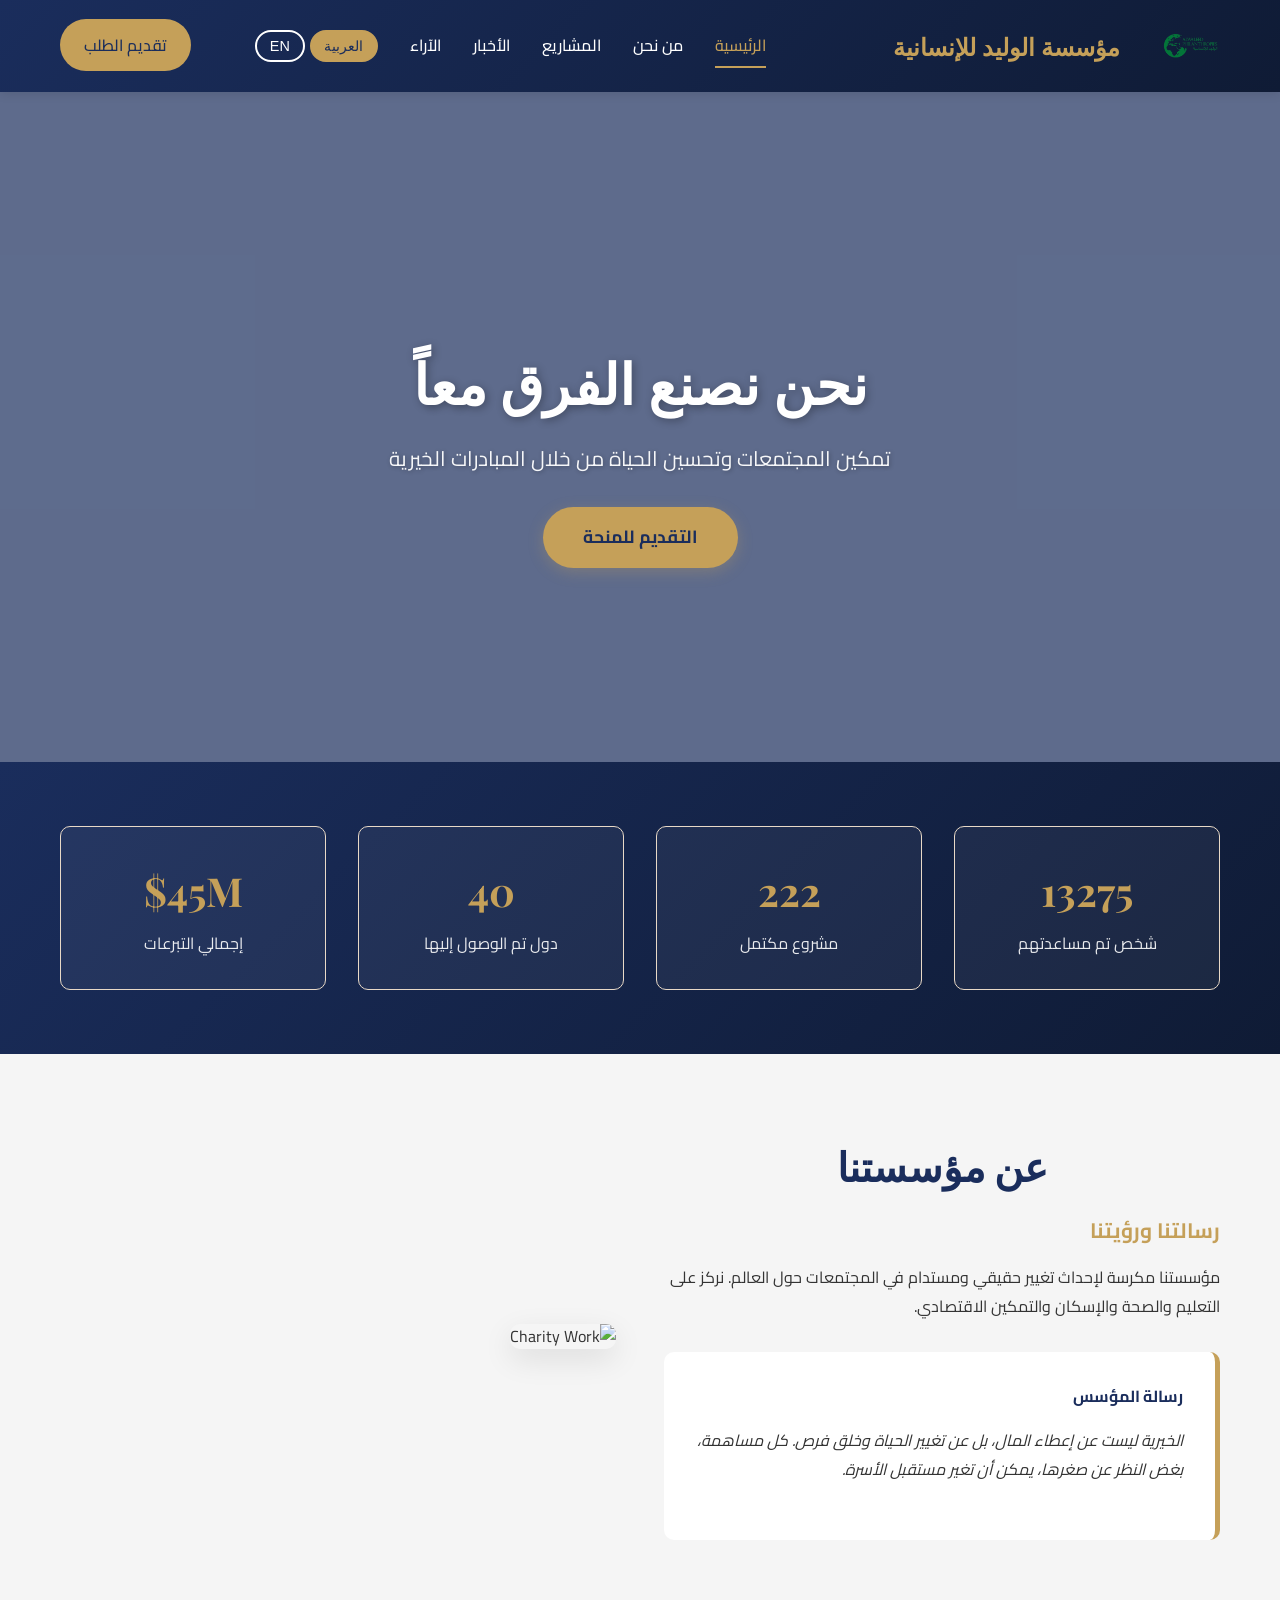
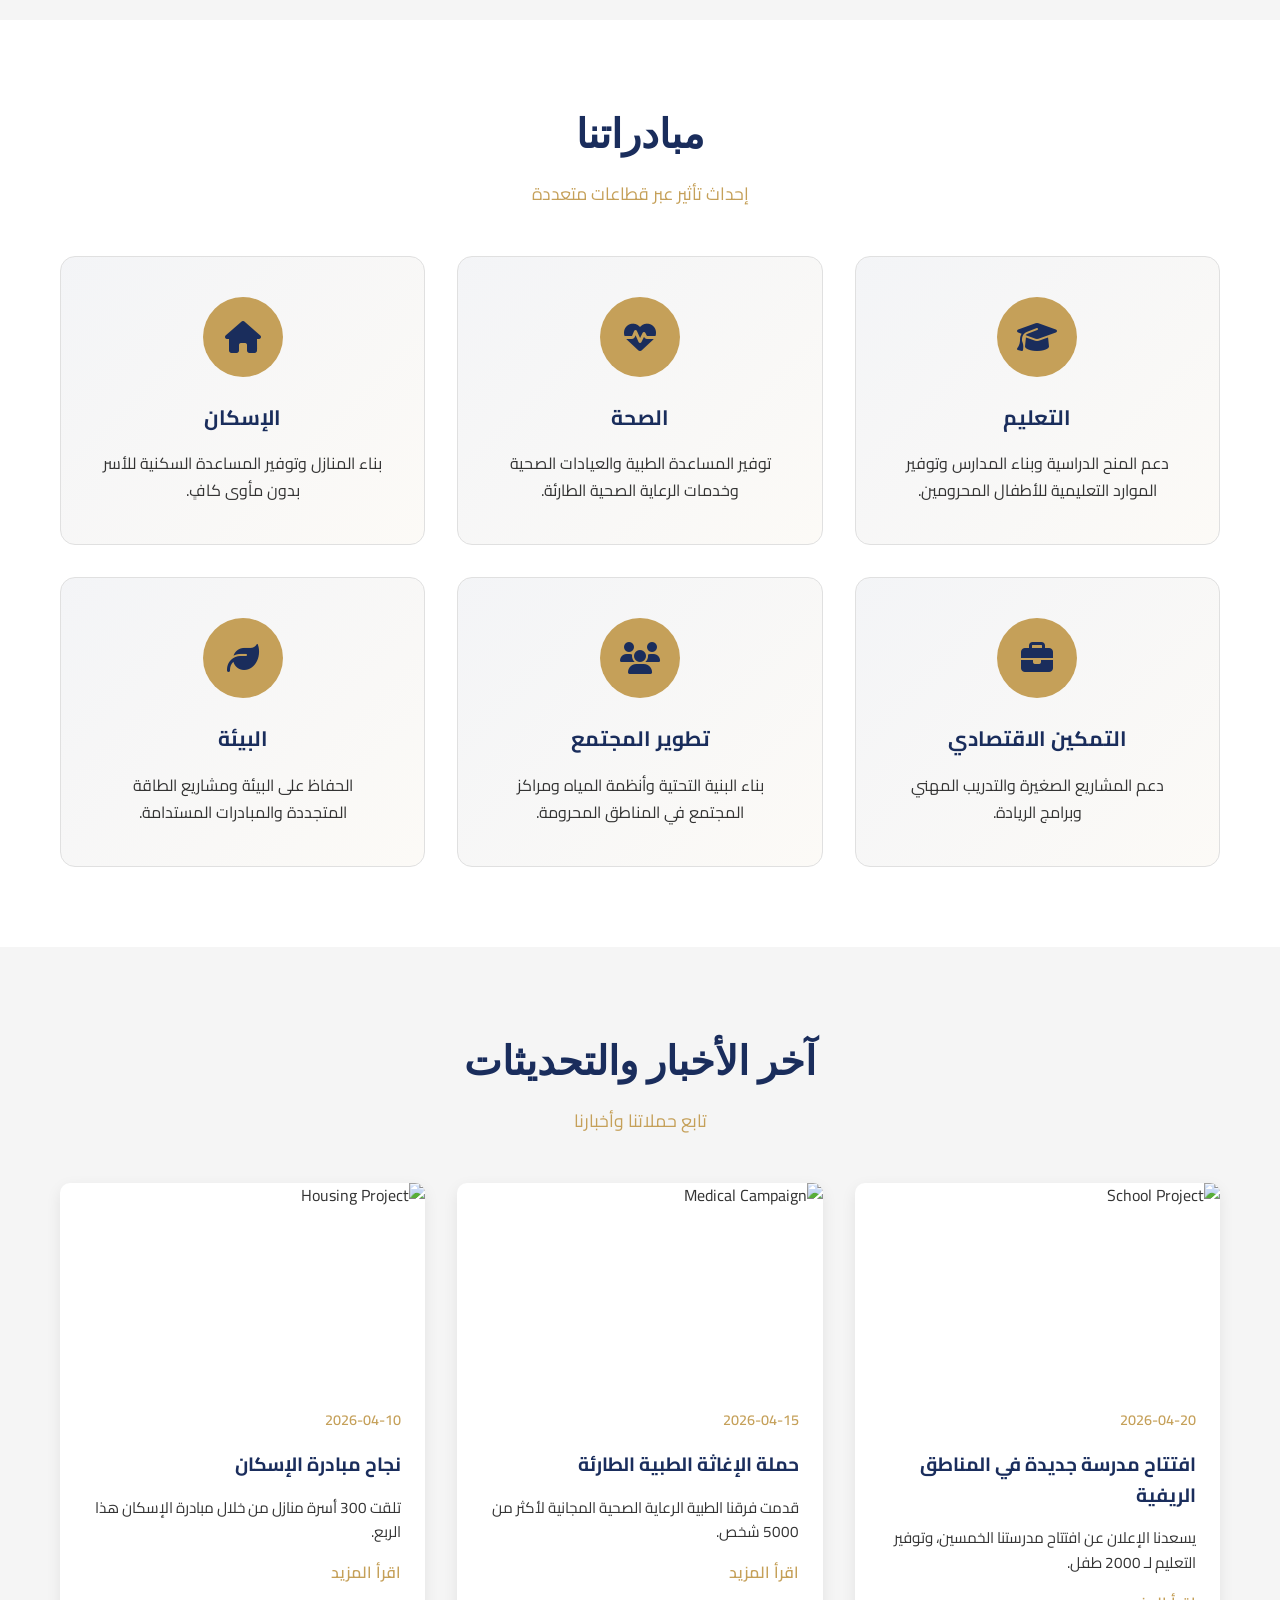
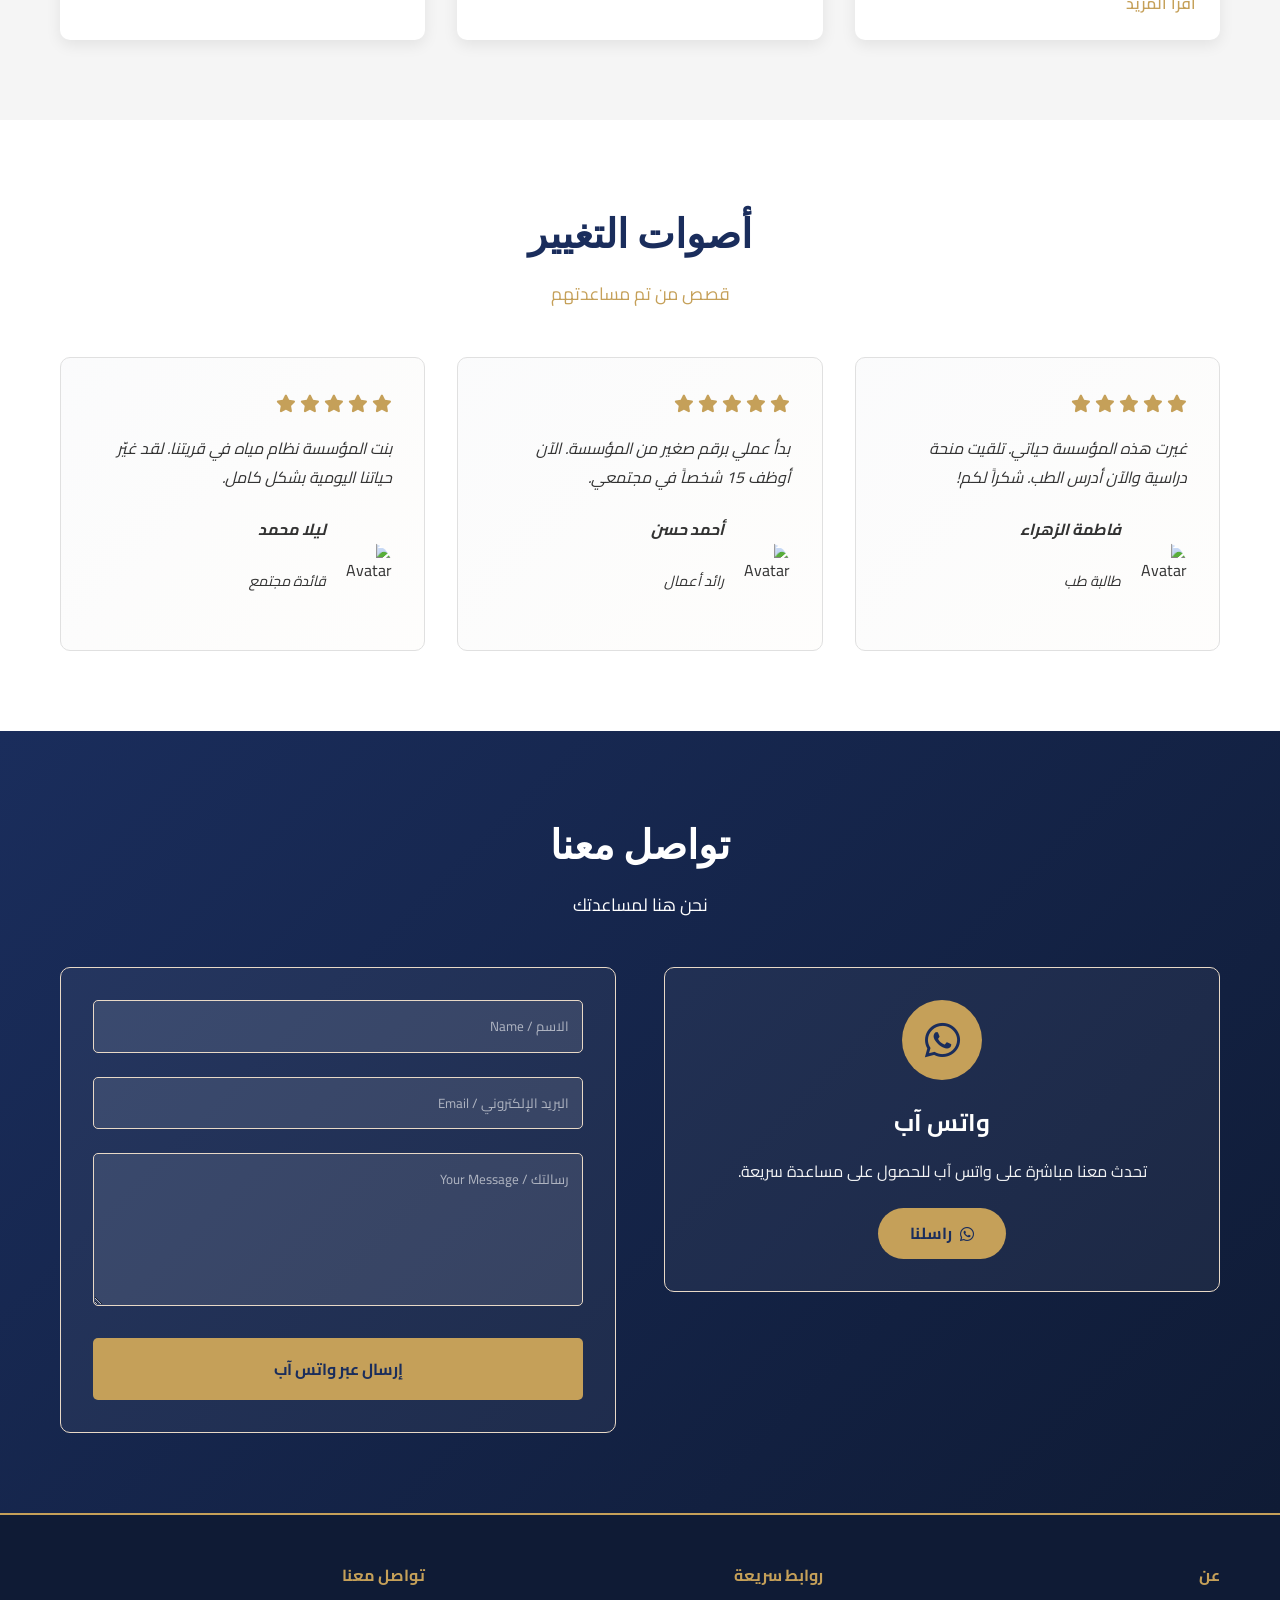
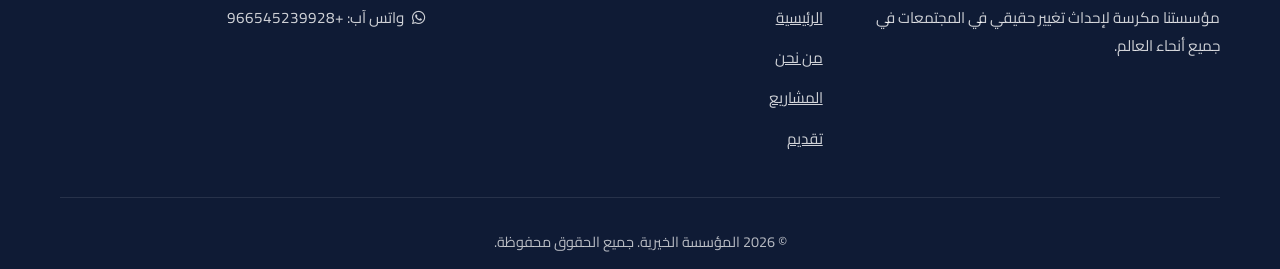
==== index.html @ b5bfb2bb "Update video source path in index.html" ====
<!DOCTYPE html>
<html lang="ar" dir="rtl">
<head>
    <meta charset="UTF-8">
    <meta name="viewport" content="width=device-width, initial-scale=1.0">
    <title>مؤسسة الخيرية - Philanthropic Foundation</title>
    
    <!-- Fonts -->
    <link href="https://fonts.googleapis.com/css2?family=Cairo:wght@300;400;600;700&family=Playfair+Display:wght@700&display=swap" rel="stylesheet">
    
    <!-- Font Awesome -->
    <link rel="stylesheet" href="https://cdnjs.cloudflare.com/ajax/libs/font-awesome/6.4.0/css/all.min.css">
    
    <!-- Main Styles -->
    <link rel="stylesheet" href="styles/main.css">
</head>
<body>
    <!-- Navigation Bar -->
    <nav class="navbar">
        <div class="container">
            <div class="navbar-content">
                <div class="logo">
                    <img src="logo.png" class="logo-img">
                    <span class="logo-text">مؤسسة الوليد للإنسانية</span>
                </div>
                
                <button class="hamburger" id="hamburger">
                    <span></span>
                    <span></span>
                    <span></span>
                </button>
                
                <ul class="nav-menu" id="navMenu">
                    <li><a href="#home" class="nav-link active" data-en="Home" data-ar="الرئيسية">الرئيسية</a></li>
                    <li><a href="#about" class="nav-link" data-en="About" data-ar="من نحن">من نحن</a></li>
                    <li><a href="#services" class="nav-link" data-en="Projects" data-ar="المشاريع">المشاريع</a></li>
                    <li><a href="#blog" class="nav-link" data-en="News" data-ar="الأخبار">الأخبار</a></li>
                    <li><a href="#testimonials" class="nav-link" data-en="Testimonials" data-ar="الآراء">الآراء</a></li>
                    <li class="lang-item"><a>
    <div class="language-switcher">
        <button class="lang-btn active" data-lang="ar">العربية</button>
        <button class="lang-btn" data-lang="en">EN</button>
    </div>
                    </a></li>
                    <li><a href="portal.html" class="nav-link portal-btn" data-en="Apply Now" data-ar="تقديم الطلب">تقديم الطلب</a></li>
                </ul>
                
            </div>
        </div>
    </nav>

    <!-- Hero Section -->
    <section class="hero" id="home">
        <div class="hero-video">
    <video autoplay muted loop playsinline>
        <source src="./video/rimbnt_alwalid.mp4" type="video/mp4">
    </video>
        </div>
        <div class="hero-overlay"></div>
        <div class="hero-content">
            <h1 class="hero-title" data-en="Making a Difference Together" data-ar="نحن نصنع الفرق معاً">نحن نصنع الفرق معاً</h1>
            <p class="hero-subtitle" data-en="Empowering communities and transforming lives through charitable initiatives" data-ar="تمكين المجتمعات وتحسين الحياة من خلال المبادرات الخيرية">تمكين المجتمعات وتحسين الحياة من خلال المبادرات الخيرية</p>
            <a href="portal.html" class="cta-button" data-en="Apply for Grant" data-ar="التقديم للمنحة">التقديم للمنحة</a>
        </div>
    </section>

    <!-- Statistics Section -->
    <section class="statistics">
        <div class="container">
            <div class="stats-grid">
                <div class="stat-card">
                    <div class="stat-number" data-target="15000">0</div>
                    <p class="stat-label" data-en="People Helped" data-ar="شخص تم مساعدتهم">شخص تم مساعدتهم</p>
                </div>
                <div class="stat-card">
                    <div class="stat-number" data-target="250">0</div>
                    <p class="stat-label" data-en="Projects Completed" data-ar="مشروع مكتمل">مشروع مكتمل</p>
                </div>
                <div class="stat-card">
                    <div class="stat-number" data-target="45">0</div>
                    <p class="stat-label" data-en="Countries Reached" data-ar="دول تم الوصول إليها">دول تم الوصول إليها</p>
                </div>
                <div class="stat-card">
                    <div class="stat-number">$<span data-target="50">0</span>M</div>
                    <p class="stat-label" data-en="Total Donations" data-ar="إجمالي التبرعات">إجمالي التبرعات</p>
                </div>
            </div>
        </div>
    </section>

    <!-- About Section -->
    <section class="about" id="about">
        <div class="container">
            <div class="about-content">
                <div class="about-text">
                    <h2 data-en="About Our Foundation" data-ar="عن مؤسستنا">عن مؤسستنا</h2>
                    <h3 class="about-subtitle" data-en="Our Mission & Vision" data-ar="رسالتنا ورؤيتنا">رسالتنا ورؤيتنا</h3>
                    <p data-en="Our foundation is dedicated to creating meaningful and sustainable change in communities around the world. We focus on education, healthcare, housing, and economic empowerment." data-ar="مؤسستنا مكرسة لإحداث تغيير حقيقي ومستدام في المجتمعات حول العالم. نركز على التعليم والصحة والإسكان والتمكين الاقتصادي.">مؤسستنا مكرسة لإحداث تغيير حقيقي ومستدام في المجتمعات حول العالم. نركز على التعليم والصحة والإسكان والتمكين الاقتصادي.</p>
                    
                    <div class="founder-message">
                        <h4 data-en="Founder's Message" data-ar="رسالة المؤسس">رسالة المؤسس</h4>
                        <p data-en="'Philanthropy is not about giving money, it's about changing lives and creating opportunities. Every contribution, no matter how small, can transform a family's future.'" data-ar="'الخيرية ليست عن إعطاء المال، بل عن تغيير الحياة وخلق فرص. كل مساهمة، بغض النظر عن صغرها، يمكن أن تغير مستقبل الأسرة.'">الخيرية ليست عن إعطاء المال، بل عن تغيير الحياة وخلق فرص. كل مساهمة، بغض النظر عن صغرها، يمكن أن تغير مستقبل الأسرة.</p>
                    </div>
                </div>
                <div class="about-image">
                    <img src="https://images.unsplash.com/photo-1559027615-cd4628902d4a?w=600&h=500&fit=crop" alt="Charity Work">
                </div>
            </div>
        </div>
    </section>

    <!-- Services & Projects Section -->
    <section class="services" id="services">
        <div class="container">
            <h2 data-en="Our Initiatives" data-ar="مبادراتنا">مبادراتنا</h2>
            <p class="section-subtitle" data-en="Making an Impact Across Multiple Sectors" data-ar="إحداث تأثير عبر قطاعات متعددة">إحداث تأثير عبر قطاعات متعددة</p>
            
            <div class="services-grid">
                <div class="service-card">
                    <div class="service-icon">
                        <i class="fas fa-graduation-cap"></i>
                    </div>
                    <h3 data-en="Education" data-ar="التعليم">التعليم</h3>
                    <p data-en="Supporting scholarships, building schools, and providing educational resources to underprivileged children." data-ar="دعم المنح الدراسية وبناء المدارس وتوفير الموارد التعليمية للأطفال المحرومين.">دعم المنح الدراسية وبناء المدارس وتوفير الموارد التعليمية للأطفال المحرومين.</p>
                </div>
                
                <div class="service-card">
                    <div class="service-icon">
                        <i class="fas fa-heartbeat"></i>
                    </div>
                    <h3 data-en="Healthcare" data-ar="الصحة">الصحة</h3>
                    <p data-en="Providing medical assistance, health clinics, and emergency healthcare services to those in need." data-ar="توفير المساعدة الطبية والعيادات الصحية وخدمات الرعاية الصحية الطارئة.">توفير المساعدة الطبية والعيادات الصحية وخدمات الرعاية الصحية الطارئة.</p>
                </div>
                
                <div class="service-card">
                    <div class="service-icon">
                        <i class="fas fa-home"></i>
                    </div>
                    <h3 data-en="Housing" data-ar="الإسكان">الإسكان</h3>
                    <p data-en="Building homes and providing housing assistance to families without adequate shelter." data-ar="بناء المنازل وتوفير المساعدة السكنية للأسر بدون مأوى كافٍ.">بناء المنازل وتوفير المساعدة السكنية للأسر بدون مأوى كافٍ.</p>
                </div>
                
                <div class="service-card">
                    <div class="service-icon">
                        <i class="fas fa-briefcase"></i>
                    </div>
                    <h3 data-en="Economic Empowerment" data-ar="التمكين الاقتصادي">التمكين الاقتصادي</h3>
                    <p data-en="Supporting small businesses, vocational training, and entrepreneurship programs." data-ar="دعم المشاريع الصغيرة والتدريب ال��هني وبرامج الريادة.">دعم المشاريع الصغيرة والتدريب المهني وبرامج الريادة.</p>
                </div>
                
                <div class="service-card">
                    <div class="service-icon">
                        <i class="fas fa-users"></i>
                    </div>
                    <h3 data-en="Community Development" data-ar="تطوير المجتمع">تطوير المجتمع</h3>
                    <p data-en="Building infrastructure, water systems, and community centers in underserved areas." data-ar="بناء البنية التحتية وأنظمة المياه ومراكز المجتمع في المناطق المحرومة.">بناء البنية التحتية وأنظمة المياه ومراكز المجتمع في المناطق المحرومة.</p>
                </div>
                
                <div class="service-card">
                    <div class="service-icon">
                        <i class="fas fa-leaf"></i>
                    </div>
                    <h3 data-en="Environmental" data-ar="البيئة">البيئة</h3>
                    <p data-en="Environmental conservation, renewable energy projects, and sustainability initiatives." data-ar="الحفاظ على البيئة ومشاريع الطاقة المتجددة والمبادرات المستدامة.">الحفاظ على البيئة ومشاريع الطاقة المتجددة والمبادرات المستدامة.</p>
                </div>
            </div>
        </div>
    </section>

    <!-- Blog & News Section -->
    <section class="blog" id="blog">
        <div class="container">
            <h2 data-en="Latest News & Updates" data-ar="آخر الأخبار والتحديثات">آخر الأخبار والتحديثات</h2>
            <p class="section-subtitle" data-en="Stay Updated on Our Campaigns" data-ar="تابع حملاتنا وأخبارنا">تابع حملاتنا وأخبارنا</p>
            
            <div class="blog-grid">
                <article class="blog-card">
                    <div class="blog-image">
                        <img src="https://images.unsplash.com/photo-1488521787991-ed7fe863e8c5?w=500&h=300&fit=crop" alt="School Project">
                    </div>
                    <div class="blog-content">
                        <span class="blog-date">2026-04-20</span>
                        <h3 data-en="New School Opens in Rural Areas" data-ar="افتتاح مدرسة جديدة في المناطق الريفية">افتتاح مدرسة جديدة في المناطق الريفية</h3>
                        <p data-en="We're proud to announce the opening of our 50th school, providing education to 2,000 children." data-ar="يسعدنا الإعلان عن افتتاح مدرستنا الخمسين، وتوفير التعليم لـ 2000 طفل.">يسعدنا الإعلان عن افتتاح مدرستنا الخمسين، وتوفير التعليم لـ 2000 طفل.</p>
                        <a href="#" class="read-more" data-en="Read More" data-ar="اقرأ المزيد">اقرأ المزيد</a>
                    </div>
                </article>
                
                <article class="blog-card">
                    <div class="blog-image">
                        <img src="https://images.unsplash.com/photo-1559027615-cd4628902d4a?w=500&h=300&fit=crop" alt="Medical Campaign">
                    </div>
                    <div class="blog-content">
                        <span class="blog-date">2026-04-15</span>
                        <h3 data-en="Emergency Medical Relief Campaign" data-ar="حملة الإغاثة الطبية الطارئة">حملة الإغاثة الطبية الطارئة</h3>
                        <p data-en="Our medical teams provided free healthcare to over 5,000 individuals in affected regions." data-ar="قدمت فرقنا الطبية الرعاية الصحية المجانية لأكثر من 5000 شخص.">قدمت فرقنا الطبية الرعاية الصحية المجانية لأكثر من 5000 شخص.</p>
                        <a href="#" class="read-more" data-en="Read More" data-ar="اقرأ المزيد">اقرأ المزيد</a>
                    </div>
                </article>
                
                <article class="blog-card">
                    <div class="blog-image">
                        <img src="https://images.unsplash.com/photo-1559027615-cd4628902d4a?w=500&h=300&fit=crop" alt="Housing Project">
                    </div>
                    <div class="blog-content">
                        <span class="blog-date">2026-04-10</span>
                        <h3 data-en="Housing Initiative Success" data-ar="نجاح مبادرة الإسكان">نجاح مبادرة الإسكان</h3>
                        <p data-en="300 families have received homes through our housing initiative this quarter." data-ar="تلقت 300 أسرة منازل من خلال مبادرة الإسكان هذا الربع.">تلقت 300 أسرة منازل من خلال مبادرة الإسكان هذا الربع.</p>
                        <a href="#" class="read-more" data-en="Read More" data-ar="اقرأ المزيد">اقرأ المزيد</a>
                    </div>
                </article>
            </div>
        </div>
    </section>

    <!-- Testimonials Section -->
    <section class="testimonials" id="testimonials">
        <div class="container">
            <h2 data-en="Voices of Change" data-ar="أصوات التغيير">أصوات التغيير</h2>
            <p class="section-subtitle" data-en="Stories from those we've helped" data-ar="قصص من تم مساعدتهم">قصص من تم مساعدتهم</p>
            
            <div class="testimonials-grid">
                <div class="testimonial-card">
                    <div class="testimonial-stars">
                        <i class="fas fa-star"></i>
                        <i class="fas fa-star"></i>
                        <i class="fas fa-star"></i>
                        <i class="fas fa-star"></i>
                        <i class="fas fa-star"></i>
                    </div>
                    <p data-en="This foundation changed my life. I received a scholarship and now I'm studying medicine. Thank you!" data-ar="غيرت هذه المؤسسة حياتي. تلقيت منحة دراسية والآن أدرس الطب. شكراً لكم!">غيرت هذه المؤسسة حياتي. تلقيت منحة دراسية والآن أدرس الطب. شكراً لكم!</p>
                    <div class="testimonial-author">
                        <img src="https://i.pravatar.cc/100?img=1" alt="Avatar">
                        <div>
                            <p class="author-name" data-en="Fatima Al-Zahra" data-ar="فاطمة الزهراء">فاطمة الزهراء</p>
                            <p class="author-role" data-en="Medical Student" data-ar="طالبة طب">طالبة طب</p>
                        </div>
                    </div>
                </div>
                
                <div class="testimonial-card">
                    <div class="testimonial-stars">
                        <i class="fas fa-star"></i>
                        <i class="fas fa-star"></i>
                        <i class="fas fa-star"></i>
                        <i class="fas fa-star"></i>
                        <i class="fas fa-star"></i>
                    </div>
                    <p data-en="My business started with a small loan from the foundation. Now I employ 15 people in my community." data-ar="بدأ عملي برقم صغير من المؤسسة. الآن أوظف 15 شخصاً في مجتمعي.">بدأ عملي برقم صغير من المؤسسة. الآن أوظف 15 شخصاً في مجتمعي.</p>
                    <div class="testimonial-author">
                        <img src="https://i.pravatar.cc/100?img=2" alt="Avatar">
                        <div>
                            <p class="author-name" data-en="Ahmed Hassan" data-ar="أحمد حسن">أحمد حسن</p>
                            <p class="author-role" data-en="Entrepreneur" data-ar="رائد أعمال">رائد أعمال</p>
                        </div>
                    </div>
                </div>
                
                <div class="testimonial-card">
                    <div class="testimonial-stars">
                        <i class="fas fa-star"></i>
                        <i class="fas fa-star"></i>
                        <i class="fas fa-star"></i>
                        <i class="fas fa-star"></i>
                        <i class="fas fa-star"></i>
                    </div>
                    <p data-en="The foundation built a water system in our village. It transformed our daily lives completely." data-ar="بنت المؤسسة نظام مياه في قريتنا. لقد غيّر حياتنا اليومية بشكل كامل.">بنت المؤسسة نظام مياه في قريتنا. لقد غيّر حياتنا اليومية بشكل كامل.</p>
                    <div class="testimonial-author">
                        <img src="https://i.pravatar.cc/100?img=3" alt="Avatar">
                        <div>
                            <p class="author-name" data-en="Leila Mohammed" data-ar="ليلا محمد">ليلا محمد</p>
                            <p class="author-role" data-en="Community Leader" data-ar="قائدة مجتمع">قائدة مجتمع</p>
                        </div>
                    </div>
                </div>
            </div>
        </div>
    </section>

    <!-- Contact Section -->
    <section class="contact" id="contact">
        <div class="container">
            <h2 data-en="Get In Touch" data-ar="تواصل معنا">تواصل معنا</h2>
            <p class="section-subtitle" data-en="We're here to help" data-ar="نحن هنا لمساعدتك">نحن هنا لمساعدتك</p>
            
            <div class="contact-content">
                <div class="contact-info">
                    <div class="contact-method">
                        <div class="contact-icon">
                            <i class="fab fa-whatsapp"></i>
                        </div>
                        <h3 data-en="WhatsApp" data-ar="واتس آب">واتس آب</h3>
                        <p data-en="Chat with us directly on WhatsApp for quick assistance." data-ar="تحدث معنا مباشرة على واتس آب للحصول على مساعدة سريعة.">تحدث معنا مباشرة على واتس آب للحصول على مساعدة سريعة.</p>
                        <a href="https://wa.me/966545239928" target="_blank" class="contact-link">
                            <i class="fab fa-whatsapp"></i> <span data-en="Message Us" data-ar="راسلنا">راسلنا</span>
                        </a>
                    </div>
                </div>
                
                <div class="contact-form">
                    <form id="contactForm">
                        <div class="form-group">
                            <input type="text" placeholder="الاسم / Name" class="form-input" required>
                        </div>
                        <div class="form-group">
                            <input type="email" placeholder="البريد الإلكتروني / Email" class="form-input" required>
                        </div>
                        <div class="form-group">
                            <textarea placeholder="رسالتك / Your Message" class="form-input" rows="5" required></textarea>
                        </div>
                        <button type="submit" class="submit-btn" data-en="Send via WhatsApp" data-ar="إرسال عبر واتس آب">إرسال عبر واتس آب</button>
                    </form>
                </div>
            </div>
        </div>
    </section>

    <!-- Footer -->
    <footer class="footer">
        <div class="container">
            <div class="footer-content">
                <div class="footer-section">
                    <h4 data-en="About" data-ar="عن">عن</h4>
                    <p data-en="Our foundation is dedicated to creating meaningful change in communities worldwide through education, healthcare, and economic empowerment." data-ar="مؤسستنا مكرسة لإحداث تغيير حقيقي في المجتمعات في جميع أنحاء العالم.">مؤسستنا مكرسة لإحداث تغيير حقيقي في المجتمعات في جميع أنحاء العالم.</p>
                </div>
                <div class="footer-section">
                    <h4 data-en="Quick Links" data-ar="روابط سريعة">روابط سريعة</h4>
                    <ul>
                        <li><a href="#home" data-en="Home" data-ar="الرئيسية">الرئيسية</a></li>
                        <li><a href="#about" data-en="About" data-ar="من نحن">من نحن</a></li>
                        <li><a href="#services" data-en="Projects" data-ar="المشاريع">المشاريع</a></li>
                        <li><a href="portal.html" data-en="Apply" data-ar="تقديم">تقديم</a></li>
                    </ul>
                </div>
                <div class="footer-section">
                    <h4 data-en="Contact Us" data-ar="تواصل معنا">تواصل معنا</h4>
                    <a href="https://wa.me/966545239928" target="_blank" class="footer-link">
                        <i class="fab fa-whatsapp"></i> <span data-en="WhatsApp: +966545239928" data-ar="واتس آب: +966545239928">واتس آب: +966545239928</span>
                    </a>
                </div>
            </div>
            <div class="footer-bottom">
                <p data-en="© 2026 Philanthropic Foundation. All rights reserved." data-ar="© 2026 المؤسسة الخيرية. جميع الحقوق محفوظة.">© 2026 المؤسسة الخيرية. جميع الحقوق محفوظة.</p>
            </div>
        </div>
    </footer>

    <!-- Scripts -->
    <script src="js/main.js"></script>
</body>
</html>
---- styles/main.css ----
/* ================================
   MAIN WEBSITE STYLES
   ================================ */

:root {
    --primary-navy: #1a2d5c;
    --secondary-navy: #0f1b35;
    --accent-gold: #C5A059;
    --light-gold: #e8d9c7;
    --white: #ffffff;
    --light-gray: #f5f5f5;
    --dark-gray: #333333;
    --border-color: #e0e0e0;
    --success-color: #4caf50;
    --error-color: #f44336;
}

* {
    margin: 0;
    padding: 0;
    box-sizing: border-box;
}

html {
    scroll-behavior: smooth;
}

body {
    font-family: 'Cairo', sans-serif;
    color: var(--dark-gray);
    background-color: var(--white);
    line-height: 1.6;
}

.container {
    max-width: 1200px;
    margin: 0 auto;
    padding: 0 20px;
}

/* ================================
   NAVIGATION BAR
   ================================ */

.navbar {
    background: linear-gradient(135deg, var(--primary-navy) 0%, var(--secondary-navy) 100%);
    padding: 1rem 0;
    position: sticky;
    top: 0;
    z-index: 1000;
    box-shadow: 0 2px 10px rgba(0, 0, 0, 0.1);
}

.navbar-content {
    display: flex;
    justify-content: space-between;
    align-items: center;
}

.logo {
    display: flex;
    align-items: center;
    gap: 40px;
    color: var(--accent-gold);
    font-size: 1.8rem;
    font-weight: bold;
    text-decoration: none;
}

.logo-img {
    width: 60px !important;
    height: 60px !important;
    object-fit: contain;
} 

.logo i {
    font-size: 2rem;
}

.logo-text {
    font-family: 'Playfair Display', serif;
    font-size: 1.5rem;
}

.nav-menu {
    display: flex;
    list-style: none;
    gap: 2rem;
    align-items: center;
}

.nav-link {
    color: var(--white);
    text-decoration: none;
    font-weight: 500;
    transition: color 0.3s ease;
    position: relative;
    padding: 0.5rem 0;
}

.nav-link:hover,
.nav-link.active {
    color: var(--accent-gold);
}

.nav-link::after {
    content: '';
    position: absolute;
    bottom: 0;
    right: 0;
    width: 0;
    height: 2px;
    background-color: var(--accent-gold);
    transition: width 0.3s ease;
}

.nav-link:hover::after,
.nav-link.active::after {
    width: 100%;
}

.portal-btn {
    background-color: var(--accent-gold);
    color: var(--primary-navy) !important;
    padding: 0.7rem 1.5rem;
    border-radius: 50px;
    font-weight: 500;
}

.portal-btn::after {
    display: none;
}

.language-switcher {
    display: flex;
    gap: 5px;
    margin-left: 2rem;
}

.lang-btn {
    background: transparent;
    border: 2px solid var(--white);
    color: var(--white);
    padding: 0.4rem 0.8rem;
    border-radius: 20px;
    cursor: pointer;
    font-size: 0.9rem;
    font-weight: 400;
    transition: all 0.3s ease;
}

.lang-btn.active {
    background-color: var(--accent-gold);
    border-color: var(--accent-gold);
    color: var(--primary-navy);
}

.hamburger {
    display: none;
    flex-direction: column;
    cursor: pointer;
    background: none;
    border: none;
    gap: 5px;
}

.hamburger span {
    width: 25px;
    height: 3px;
    background-color: var(--white);
    transition: all 0.3s ease;
}

/* ================================
   HERO SECTION
   ================================ */

.hero {
    position: relative;
    height: 80vh;
    display: flex;
    align-items: center;
    justify-content: center;
    color: var(--white);
    text-align: center;
    overflow: hidden;
}

.hero-video {
    position: absolute;
    top: 0;
    left: 0;
    width: 100%;
    height: 100%;
    z-index: 1;
}

.hero-video video {
    width: 100%;
    height: 100%;
    object-fit: cover;
} 

.hero-overlay {
    position: absolute;
    top: 0;
    left: 0;
    width: 100%;
    height: 100%;
    background: rgba(26, 45, 92, 0.7);
    z-index: 2;
}

.hero-content {
    position: relative;
    z-index: 3;
    max-width: 700px;
    animation: fadeInUp 1s ease-out;
}

.hero-title {
    font-family: 'Playfair Display', serif;
    font-size: 3.5rem;
    margin-bottom: 1rem;
    font-weight: 700;
    text-shadow: 2px 2px 8px rgba(0, 0, 0, 0.3);
}

.hero-subtitle {
    font-size: 1.3rem;
    margin-bottom: 2rem;
    opacity: 0.95;
    text-shadow: 1px 1px 4px rgba(0, 0, 0, 0.3);
}

.cta-button {
    display: inline-block;
    background-color: var(--accent-gold);
    color: var(--primary-navy);
    padding: 1rem 2.5rem;
    border-radius: 50px;
    text-decoration: none;
    font-weight: 700;
    font-size: 1.1rem;
    transition: all 0.3s ease;
    box-shadow: 0 4px 15px rgba(197, 160, 89, 0.3);
}

.cta-button:hover {
    background-color: var(--light-gold);
    transform: translateY(-3px);
    box-shadow: 0 6px 20px rgba(197, 160, 89, 0.4);
}

/* ================================
   STATISTICS SECTION
   ================================ */

.statistics {
    background: linear-gradient(135deg, var(--primary-navy) 0%, var(--secondary-navy) 100%);
    color: var(--white);
    padding: 4rem 0;
    margin-top: -50px;
    position: relative;
    z-index: 4;
}

.stats-grid {
    display: grid;
    grid-template-columns: repeat(auto-fit, minmax(200px, 1fr));
    gap: 2rem;
}

.stat-card {
    text-align: center;
    padding: 2rem;
    background: rgba(255, 255, 255, 0.05);
    border-radius: 10px;
    border: 1px solid var(--light-gold);
    transition: all 0.3s ease;
}

.stat-card:hover {
    background: rgba(197, 160, 89, 0.1);
    transform: translateY(-5px);
}

.stat-number {
    font-family: 'Playfair Display', serif;
    font-size: 2.5rem;
    font-weight: 700;
    color: var(--accent-gold);
    margin-bottom: 0.5rem;
}

.stat-label {
    font-size: 1rem;
    opacity: 0.9;
}

/* ================================
   SECTIONS
   ================================ */

section {
    padding: 5rem 0;
}

h2 {
    font-family: 'Playfair Display', serif;
    font-size: 2.5rem;
    text-align: center;
    margin-bottom: 1rem;
    color: var(--primary-navy);
}

.section-subtitle {
    text-align: center;
    color: var(--accent-gold);
    font-size: 1.1rem;
    margin-bottom: 3rem;
}

/* ================================
   ABOUT SECTION
   ================================ */

.about {
    background-color: var(--light-gray);
}

.about-content {
    display: grid;
    grid-template-columns: 1fr 1fr;
    gap: 3rem;
    align-items: center;
}

.about-text h3 {
    color: var(--accent-gold);
    font-size: 1.3rem;
    margin-bottom: 1rem;
}

.about-text p {
    margin-bottom: 1.5rem;
    line-height: 1.8;
    color: var(--dark-gray);
}

.founder-message {
    background: var(--white);
    padding: 2rem;
    border-radius: 10px;
    border-right: 5px solid var(--accent-gold);
    margin-top: 2rem;
}

.founder-message h4 {
    color: var(--primary-navy);
    margin-bottom: 1rem;
    font-weight: 700;
}

.founder-message p {
    font-style: italic;
    color: var(--dark-gray);
}

.about-image img {
    width: 100%;
    border-radius: 10px;
    box-shadow: 0 10px 30px rgba(0, 0, 0, 0.1);
}

/* ================================
   SERVICES SECTION
   ================================ */

.services {
    background-color: var(--white);
}

.services-grid {
    display: grid;
    grid-template-columns: repeat(auto-fit, minmax(280px, 1fr));
    gap: 2rem;
}

.service-card {
    background: linear-gradient(135deg, rgba(26, 45, 92, 0.05) 0%, rgba(197, 160, 89, 0.05) 100%);
    padding: 2.5rem;
    border-radius: 15px;
    text-align: center;
    transition: all 0.3s ease;
    border: 1px solid var(--border-color);
}

.service-card:hover {
    background: linear-gradient(135deg, rgba(26, 45, 92, 0.15) 0%, rgba(197, 160, 89, 0.15) 100%);
    transform: translateY(-10px);
    box-shadow: 0 15px 40px rgba(0, 0, 0, 0.1);
}

.service-icon {
    width: 80px;
    height: 80px;
    background-color: var(--accent-gold);
    border-radius: 50%;
    display: flex;
    align-items: center;
    justify-content: center;
    margin: 0 auto 1.5rem;
    font-size: 2rem;
    color: var(--primary-navy);
}

.service-card h3 {
    color: var(--primary-navy);
    font-size: 1.3rem;
    margin-bottom: 1rem;
    font-weight: 700;
}

.service-card p {
    color: var(--dark-gray);
    line-height: 1.7;
}

/* ================================
   BLOG SECTION
   ================================ */

.blog {
    background-color: var(--light-gray);
}

.blog-grid {
    display: grid;
    grid-template-columns: repeat(auto-fit, minmax(300px, 1fr));
    gap: 2rem;
}

.blog-card {
    background: var(--white);
    border-radius: 10px;
    overflow: hidden;
    box-shadow: 0 5px 15px rgba(0, 0, 0, 0.08);
    transition: all 0.3s ease;
}

.blog-card:hover {
    transform: translateY(-8px);
    box-shadow: 0 12px 30px rgba(0, 0, 0, 0.15);
}

.blog-image {
    width: 100%;
    height: 200px;
    overflow: hidden;
}

.blog-image img {
    width: 100%;
    height: 100%;
    object-fit: cover;
    transition: transform 0.3s ease;
}

.blog-card:hover .blog-image img {
    transform: scale(1.1);
}

.blog-content {
    padding: 1.5rem;
}

.blog-date {
    color: var(--accent-gold);
    font-size: 0.9rem;
    font-weight: 600;
}

.blog-card h3 {
    color: var(--primary-navy);
    font-size: 1.2rem;
    margin: 1rem 0;
    font-weight: 700;
}

.blog-card p {
    color: var(--dark-gray);
    font-size: 0.95rem;
    margin-bottom: 1rem;
    line-height: 1.6;
}

.read-more {
    color: var(--accent-gold);
    text-decoration: none;
    font-weight: 600;
    transition: color 0.3s ease;
    display: inline-flex;
    align-items: center;
    gap: 0.5rem;
}

.read-more:hover {
    color: var(--primary-navy);
}

/* ================================
   TESTIMONIALS SECTION
   ================================ */

.testimonials {
    background-color: var(--white);
}

.testimonials-grid {
    display: grid;
    grid-template-columns: repeat(auto-fit, minmax(300px, 1fr));
    gap: 2rem;
}

.testimonial-card {
    background: linear-gradient(135deg, rgba(26, 45, 92, 0.02) 0%, rgba(197, 160, 89, 0.02) 100%);
    padding: 2rem;
    border-radius: 10px;
    border: 1px solid var(--border-color);
    transition: all 0.3s ease;
}

.testimonial-card:hover {
    border-color: var(--accent-gold);
    box-shadow: 0 10px 30px rgba(197, 160, 89, 0.1);
    transform: translateY(-5px);
}

.testimonial-stars {
    color: var(--accent-gold);
    margin-bottom: 1rem;
    font-size: 1.1rem;
}

.testimonial-card p {
    color: var(--dark-gray);
    margin-bottom: 1.5rem;
    line-height: 1.8;
    font-style: italic;
}

.testimonial-author {
    display: flex;
    align-items: center;
    gap: 1rem;
}

.testimonial-author img {
    width: 50px;
    height: 50px;
    border-radius: 50%;
    object-fit: cover;
}

.author-name {
    color: var(--primary-navy);
    font-weight: 700;
    margin-bottom: 0.2rem;
}

.author-role {
    color: var(--accent-gold);
    font-size: 0.9rem;
}

/* ================================
   CONTACT SECTION
   ================================ */

.contact {
    background: linear-gradient(135deg, var(--primary-navy) 0%, var(--secondary-navy) 100%);
    color: var(--white);
}

.contact h2,
.contact .section-subtitle {
    color: var(--white);
}

.contact-content {
    display: grid;
    grid-template-columns: 1fr 1fr;
    gap: 3rem;
    margin-top: 2rem;
}

.contact-method {
    background: rgba(255, 255, 255, 0.05);
    padding: 2rem;
    border-radius: 10px;
    border: 1px solid var(--light-gold);
    text-align: center;
}

.contact-icon {
    width: 80px;
    height: 80px;
    background-color: var(--accent-gold);
    border-radius: 50%;
    display: flex;
    align-items: center;
    justify-content: center;
    margin: 0 auto 1.5rem;
    font-size: 2.5rem;
    color: var(--primary-navy);
}

.contact-method h3 {
    font-size: 1.5rem;
    margin-bottom: 1rem;
}

.contact-method p {
    opacity: 0.95;
    margin-bottom: 1.5rem;
}

.contact-link {
    display: inline-block;
    background-color: var(--accent-gold);
    color: var(--primary-navy);
    padding: 0.8rem 2rem;
    border-radius: 50px;
    text-decoration: none;
    font-weight: 700;
    transition: all 0.3s ease;
    display: inline-flex;
    align-items: center;
    gap: 0.5rem;
}

.contact-link:hover {
    background-color: var(--light-gold);
    transform: translateY(-3px);
}

.contact-form {
    background: rgba(255, 255, 255, 0.05);
    padding: 2rem;
    border-radius: 10px;
    border: 1px solid var(--light-gold);
}

.form-group {
    margin-bottom: 1.5rem;
}

.form-input {
    width: 100%;
    padding: 0.8rem;
    border: 1px solid var(--light-gold);
    border-radius: 5px;
    background: rgba(255, 255, 255, 0.1);
    color: var(--white);
    font-family: 'Cairo', sans-serif;
    transition: all 0.3s ease;
}

.form-input::placeholder {
    color: rgba(255, 255, 255, 0.6);
}

.form-input:focus {
    outline: none;
    border-color: var(--accent-gold);
    background: rgba(255, 255, 255, 0.15);
}

.submit-btn {
    width: 100%;
    padding: 1rem;
    background-color: var(--accent-gold);
    color: var(--primary-navy);
    border: none;
    border-radius: 5px;
    font-weight: 700;
    font-size: 1rem;
    cursor: pointer;
    transition: all 0.3s ease;
    font-family: 'Cairo', sans-serif;
}

.submit-btn:hover {
    background-color: var(--light-gold);
    transform: translateY(-2px);
    box-shadow: 0 5px 15px rgba(0, 0, 0, 0.2);
}

/* ================================
   FOOTER
   ================================ */

.footer {
    background-color: var(--secondary-navy);
    color: var(--white);
    padding: 3rem 0 1rem;
    border-top: 2px solid var(--accent-gold);
}

.footer-content {
    display: grid;
    grid-template-columns: repeat(auto-fit, minmax(250px, 1fr));
    gap: 2rem;
    margin-bottom: 2rem;
}

.footer-section h4 {
    color: var(--accent-gold);
    margin-bottom: 1rem;
    font-weight: 700;
}

.footer-section p,
.footer-section a {
    color: rgba(255, 255, 255, 0.8);
    font-size: 0.95rem;
    line-height: 1.8;
}

.footer-section ul {
    list-style: none;
}

.footer-section ul li {
    margin-bottom: 0.8rem;
}

.footer-link {
    color: var(--accent-gold);
    text-decoration: none;
    transition: color 0.3s ease;
    display: inline-flex;
    align-items: center;
    gap: 0.5rem;
}

.footer-link:hover {
    color: var(--light-gold);
}

.footer-bottom {
    text-align: center;
    padding-top: 2rem;
    border-top: 1px solid rgba(255, 255, 255, 0.1);
    color: rgba(255, 255, 255, 0.7);
    font-size: 0.9rem;
}

/* ================================
   ANIMATIONS
   ================================ */

@keyframes fadeInUp {
    from {
        opacity: 0;
        transform: translateY(30px);
    }
    to {
        opacity: 1;
        transform: translateY(0);
    }
}

@keyframes slideInLeft {
    from {
        opacity: 0;
        transform: translateX(30px);
    }
    to {
        opacity: 1;
        transform: translateX(0);
    }
}

@keyframes countUp {
    from {
        opacity: 0;
    }
    to {
        opacity: 1;
    }
}

/* ================================
   RESPONSIVE DESIGN
   ================================ */

@media (max-width: 768px) {
    .hamburger {
        display: flex;
    }

    .nav-menu {
        position: absolute;
        top: 100%;
        right: 0;
        width: 100%;
        flex-direction: column;
        background-color: var(--primary-navy);
        gap: 0;
        display: none;
        padding: 1rem 0;
    }

    .nav-menu.active {
        display: flex;
    }

    .nav-link {
        padding: 1rem;
        border-bottom: 1px solid rgba(255, 255, 255, 0.1);
    }

    .language-switcher {
        margin-left: 0;
    }

    .hero-title {
        font-size: 2rem;
    }

    .hero-subtitle {
        font-size: 1rem;
    }

    .hero {
        height: 50vh;
    }

    h2 {
        font-size: 1.8rem;
    }

    .about-content,
    .contact-content {
        grid-template-columns: 1fr;
    }

    .stats-grid {
        grid-template-columns: repeat(2, 1fr);
    }

    .services-grid,
    .blog-grid,
    .testimonials-grid {
        grid-template-columns: 1fr;
    }

    section {
        padding: 3rem 0;
    }
}

@media (max-width: 480px) {
    .hero-title {
        font-size: 1.5rem;
    }

    h2 {
        font-size: 1.5rem;
    }

    .stat-number {
        font-size: 2rem;
    }

    .services-grid {
        grid-template-columns: 1fr;
    }

    .portal-btn {
        padding: 0.5rem 1rem;
        font-size: 0.9rem;
    }
}
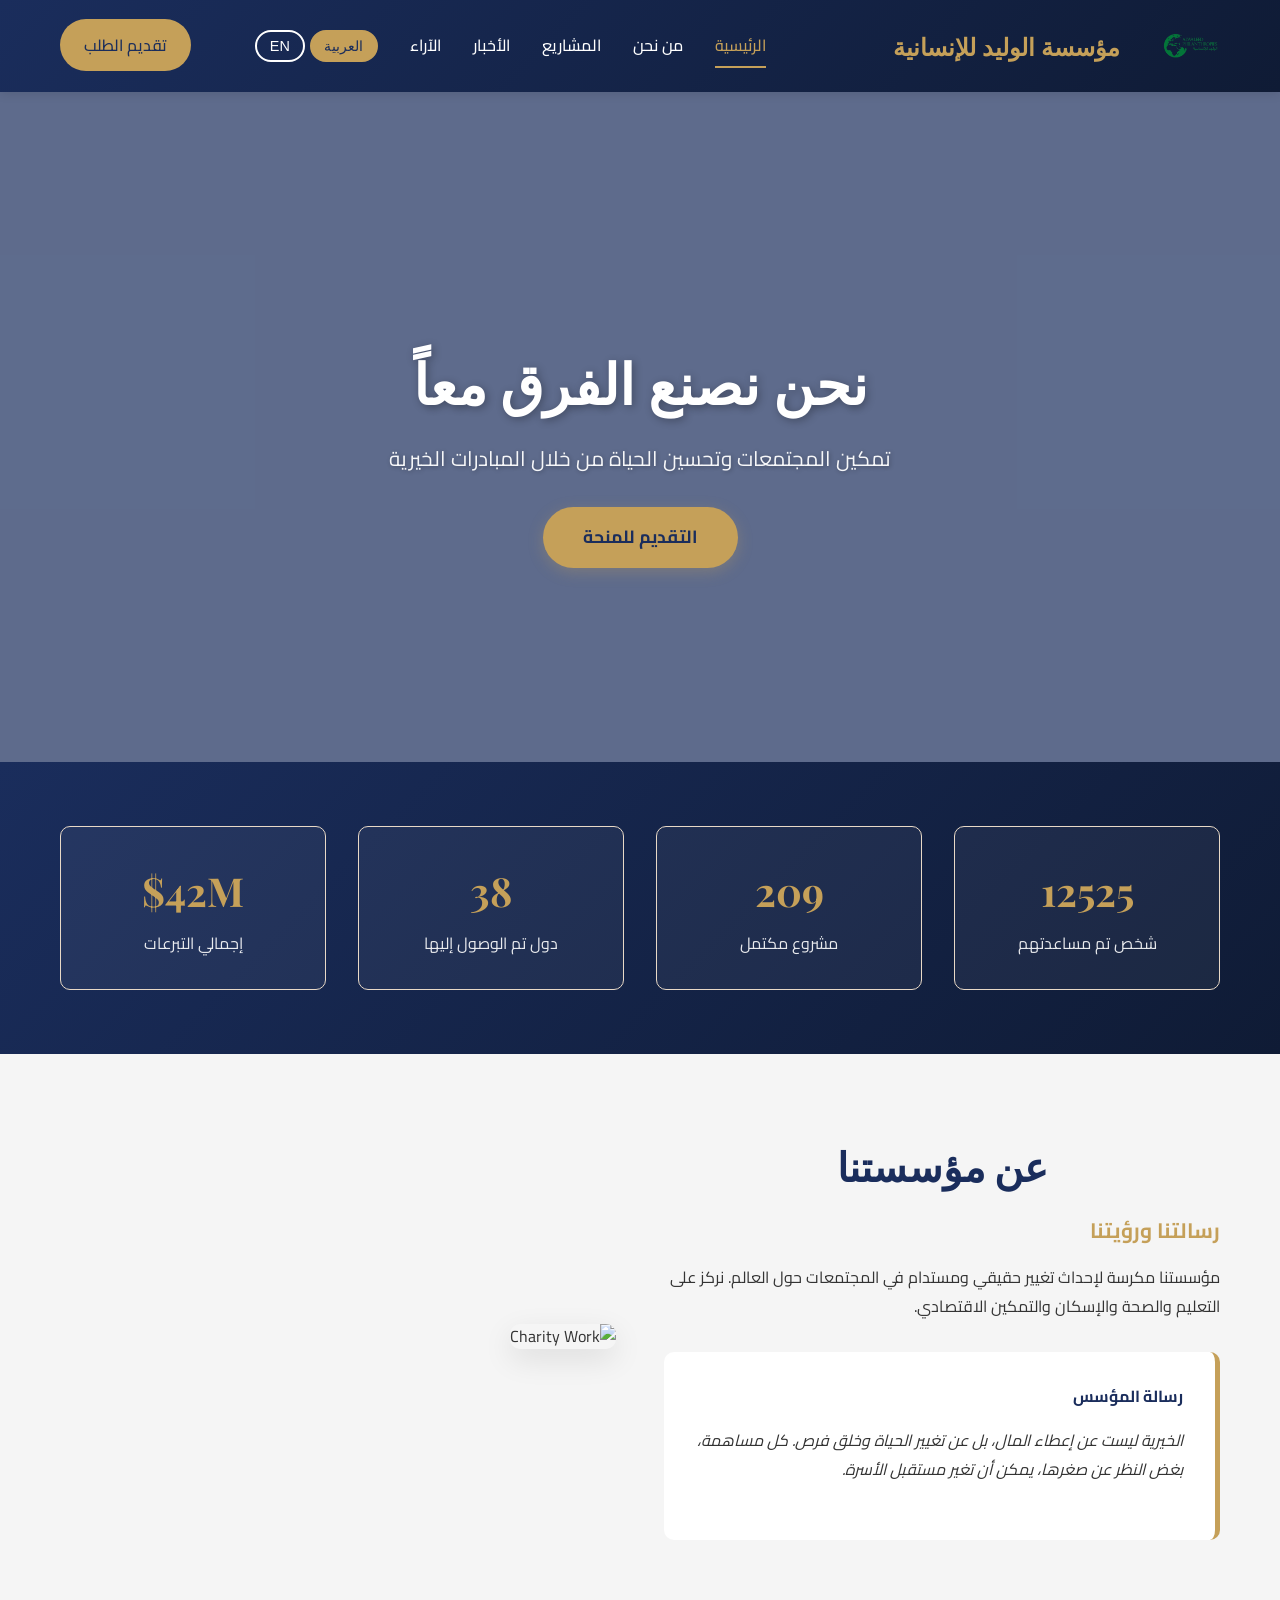
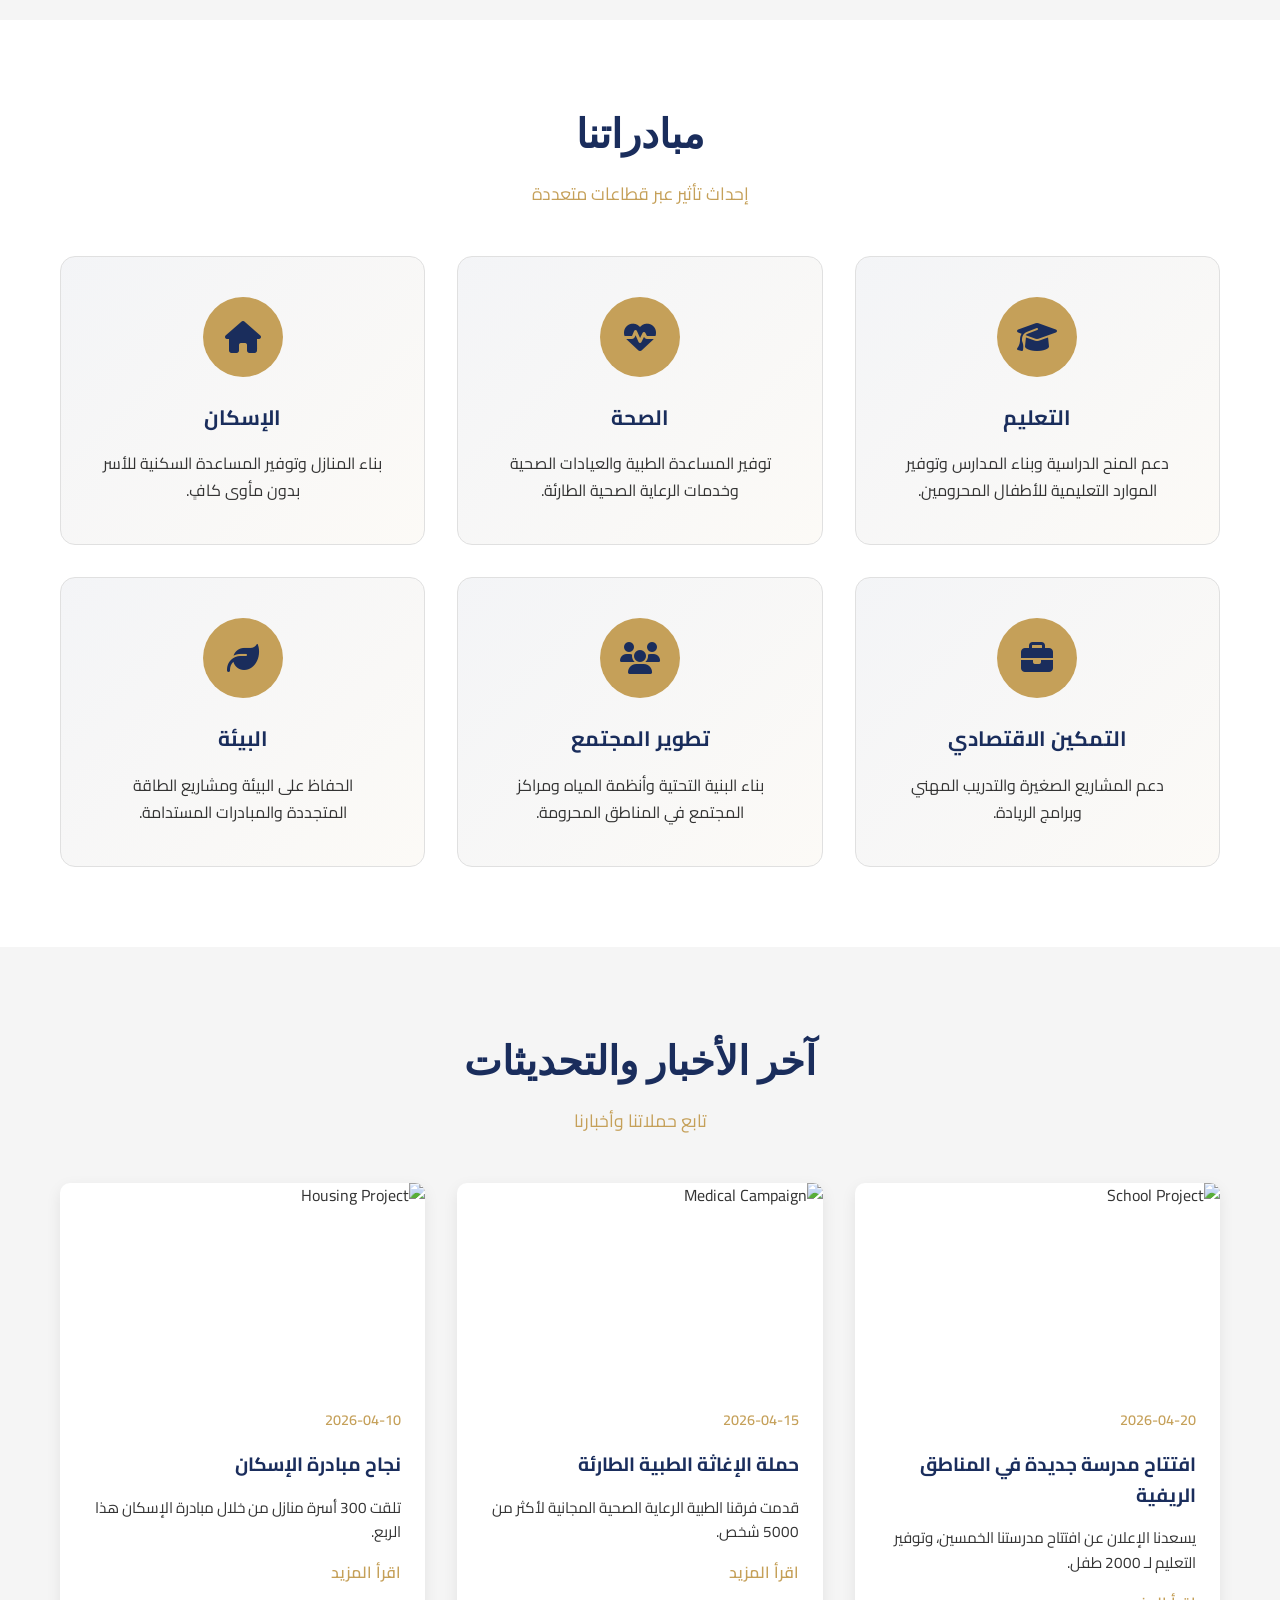
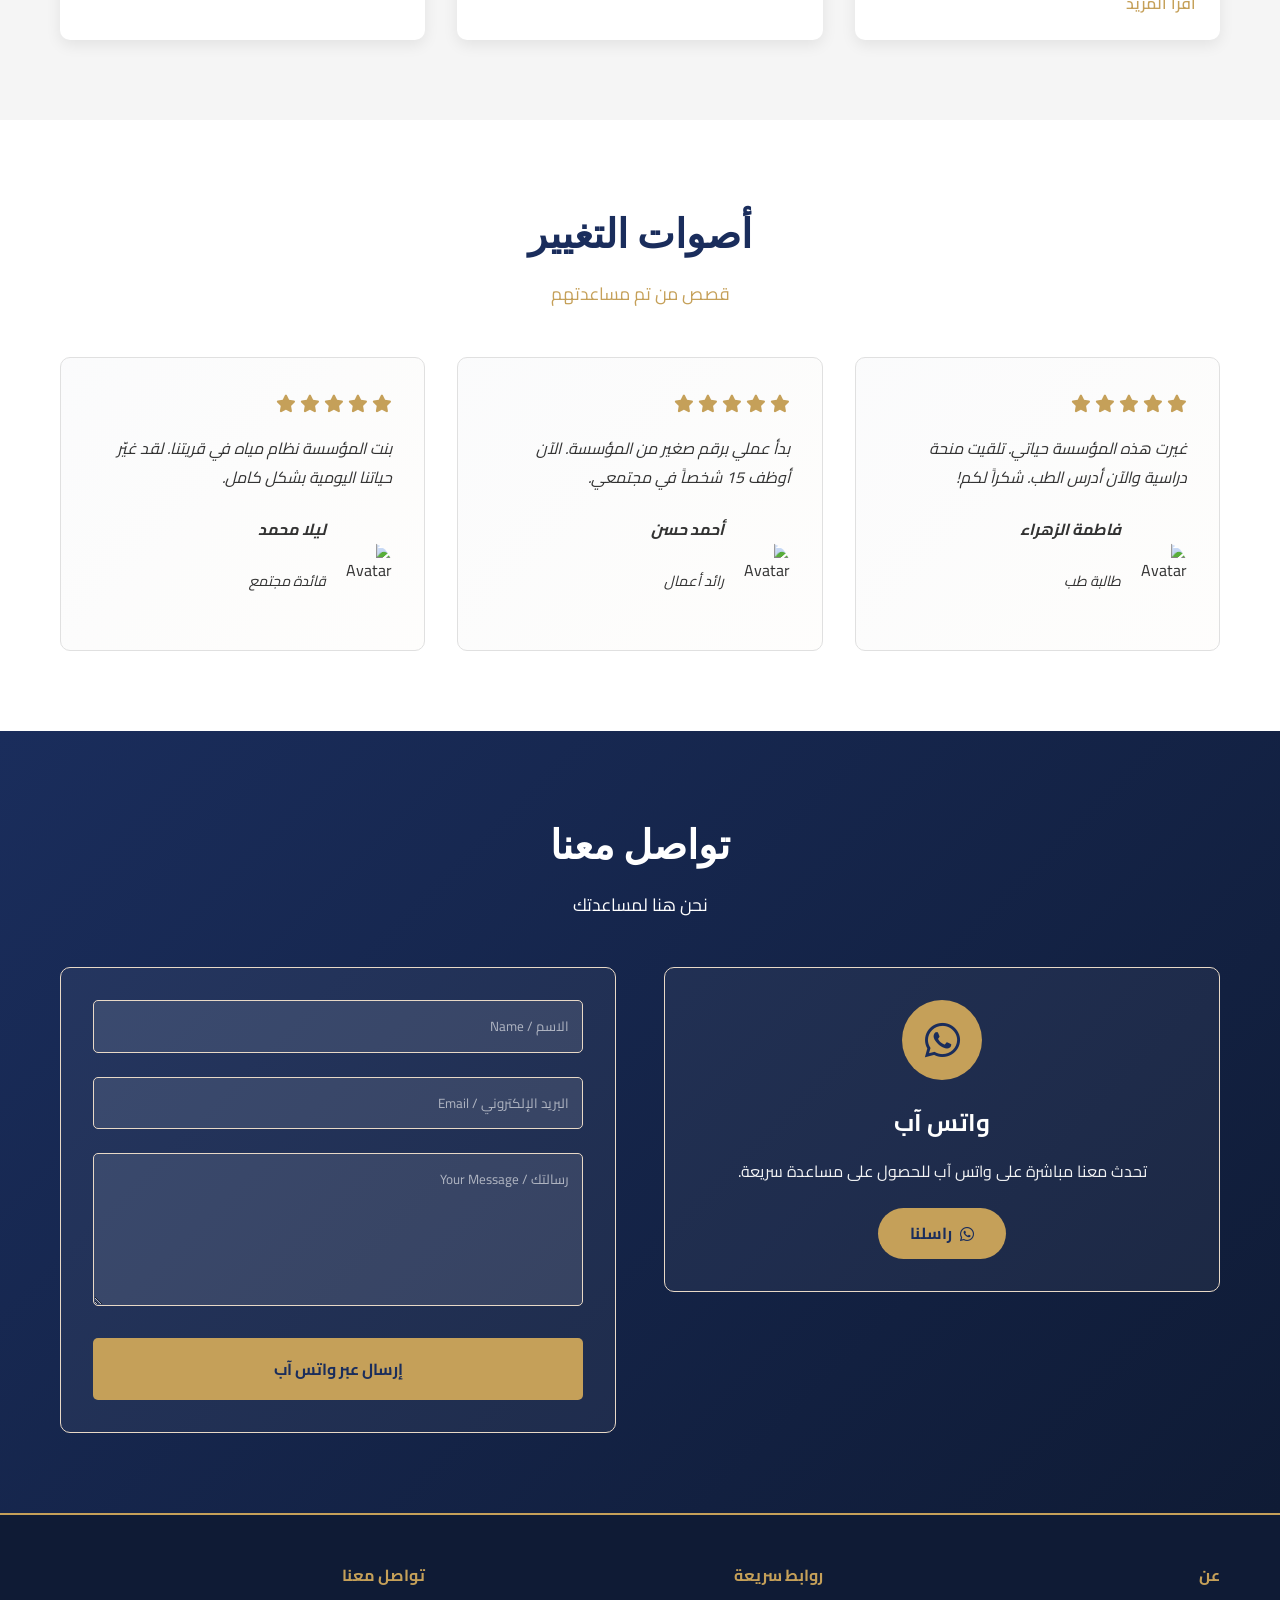
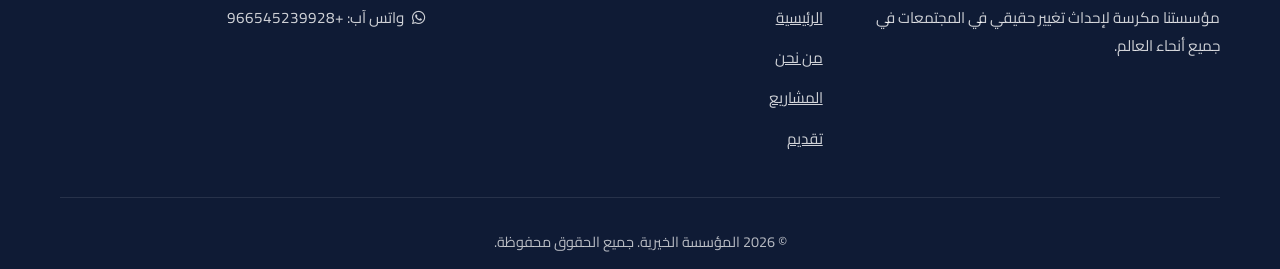
==== commit 3ad8968c: "Fix video source path in hero section" ====
--- a/index.html
+++ b/index.html
@@ -53,7 +53,7 @@
     <section class="hero" id="home">
         <div class="hero-video">
     <video autoplay muted loop playsinline>
-        <source src="./video/rimbnt_alwalid.mp4" type="video/mp4">
+        <source src="video/rimbnt_alwalid.mp4" type="video/mp4">
     </video>
         </div>
         <div class="hero-overlay"></div>
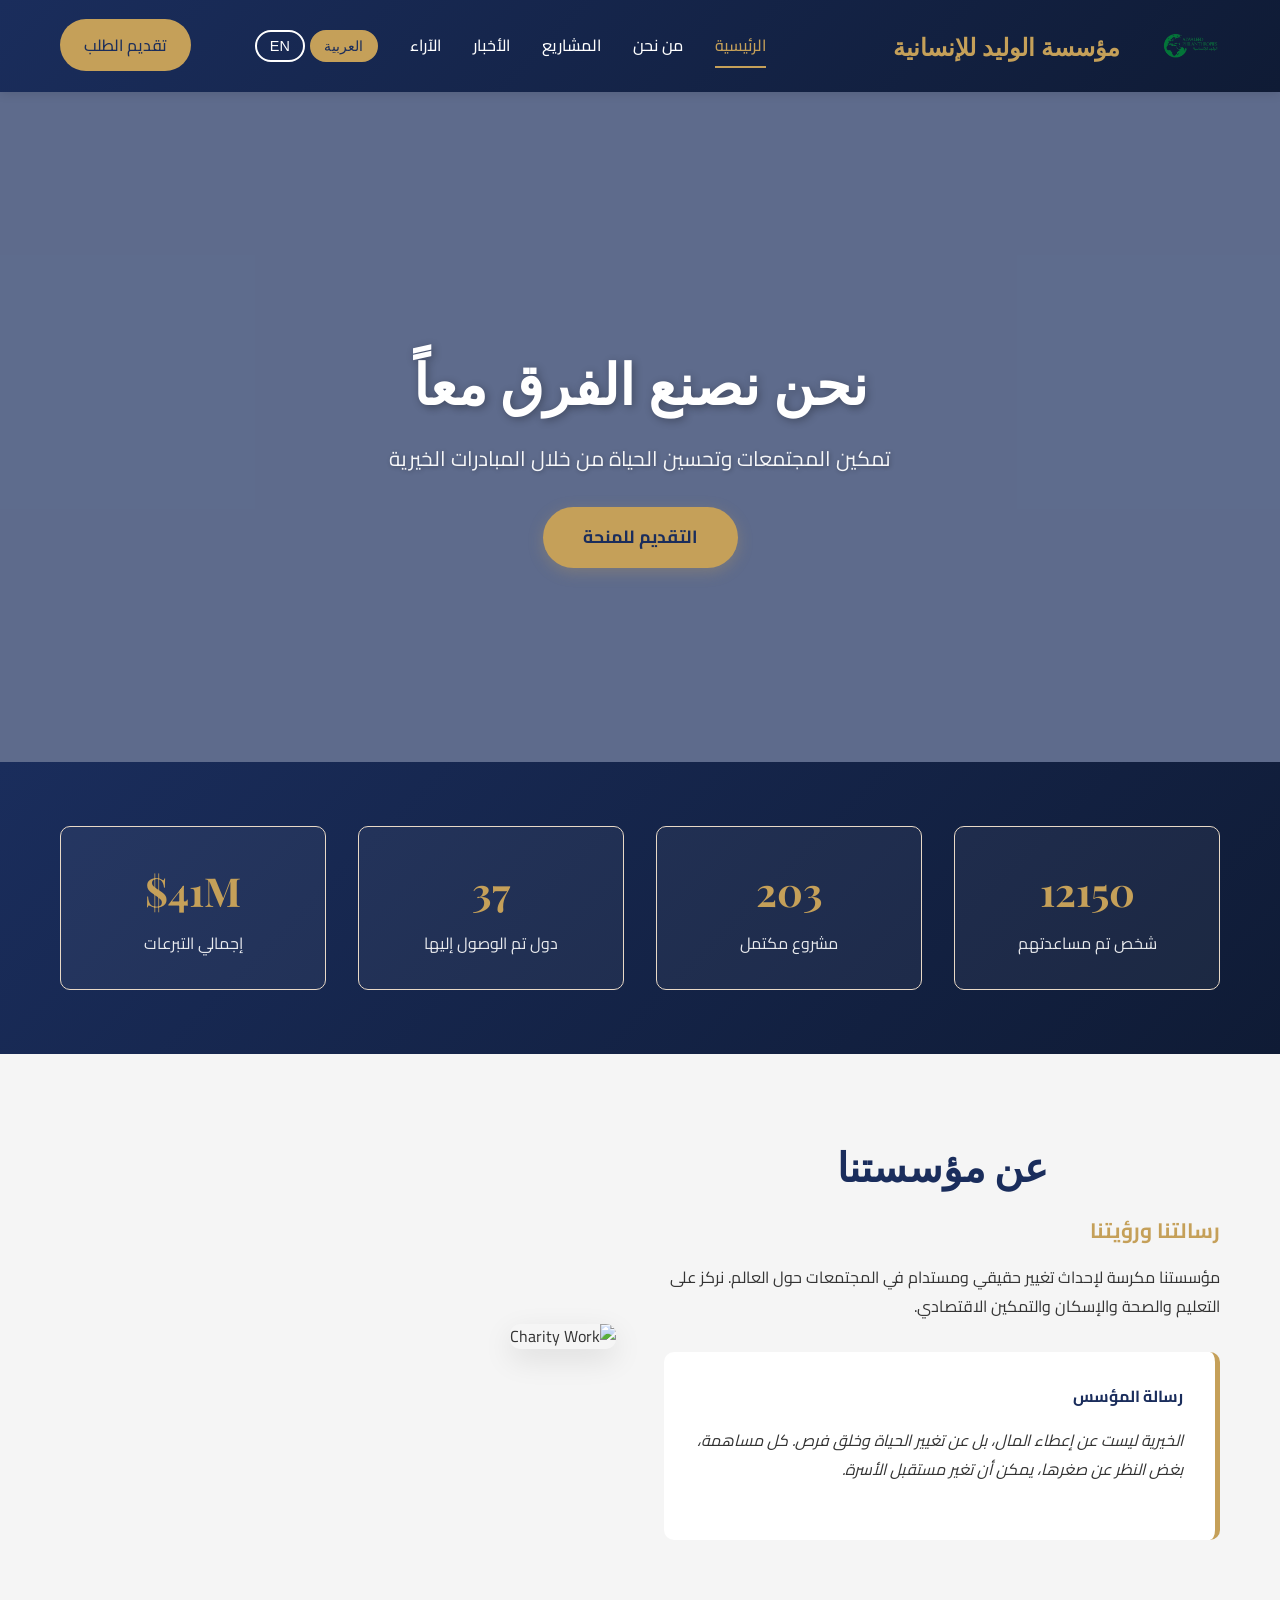
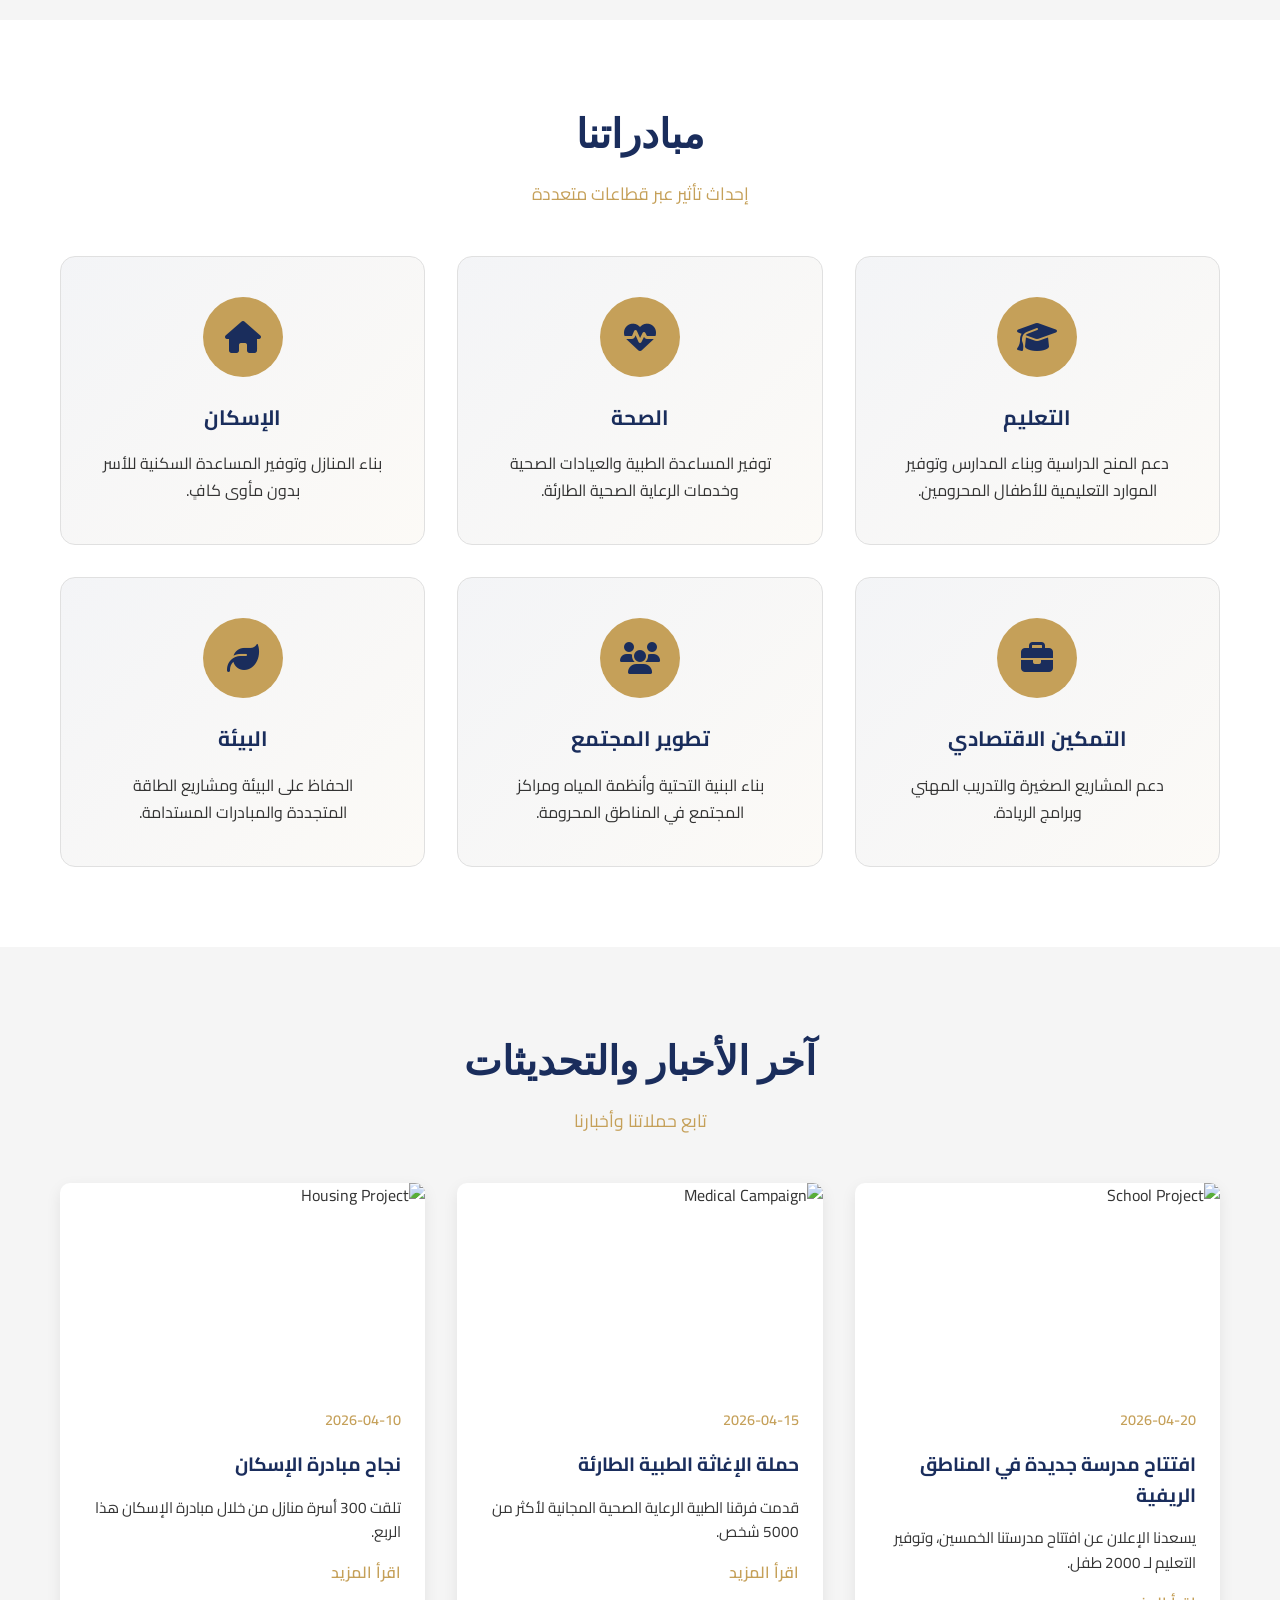
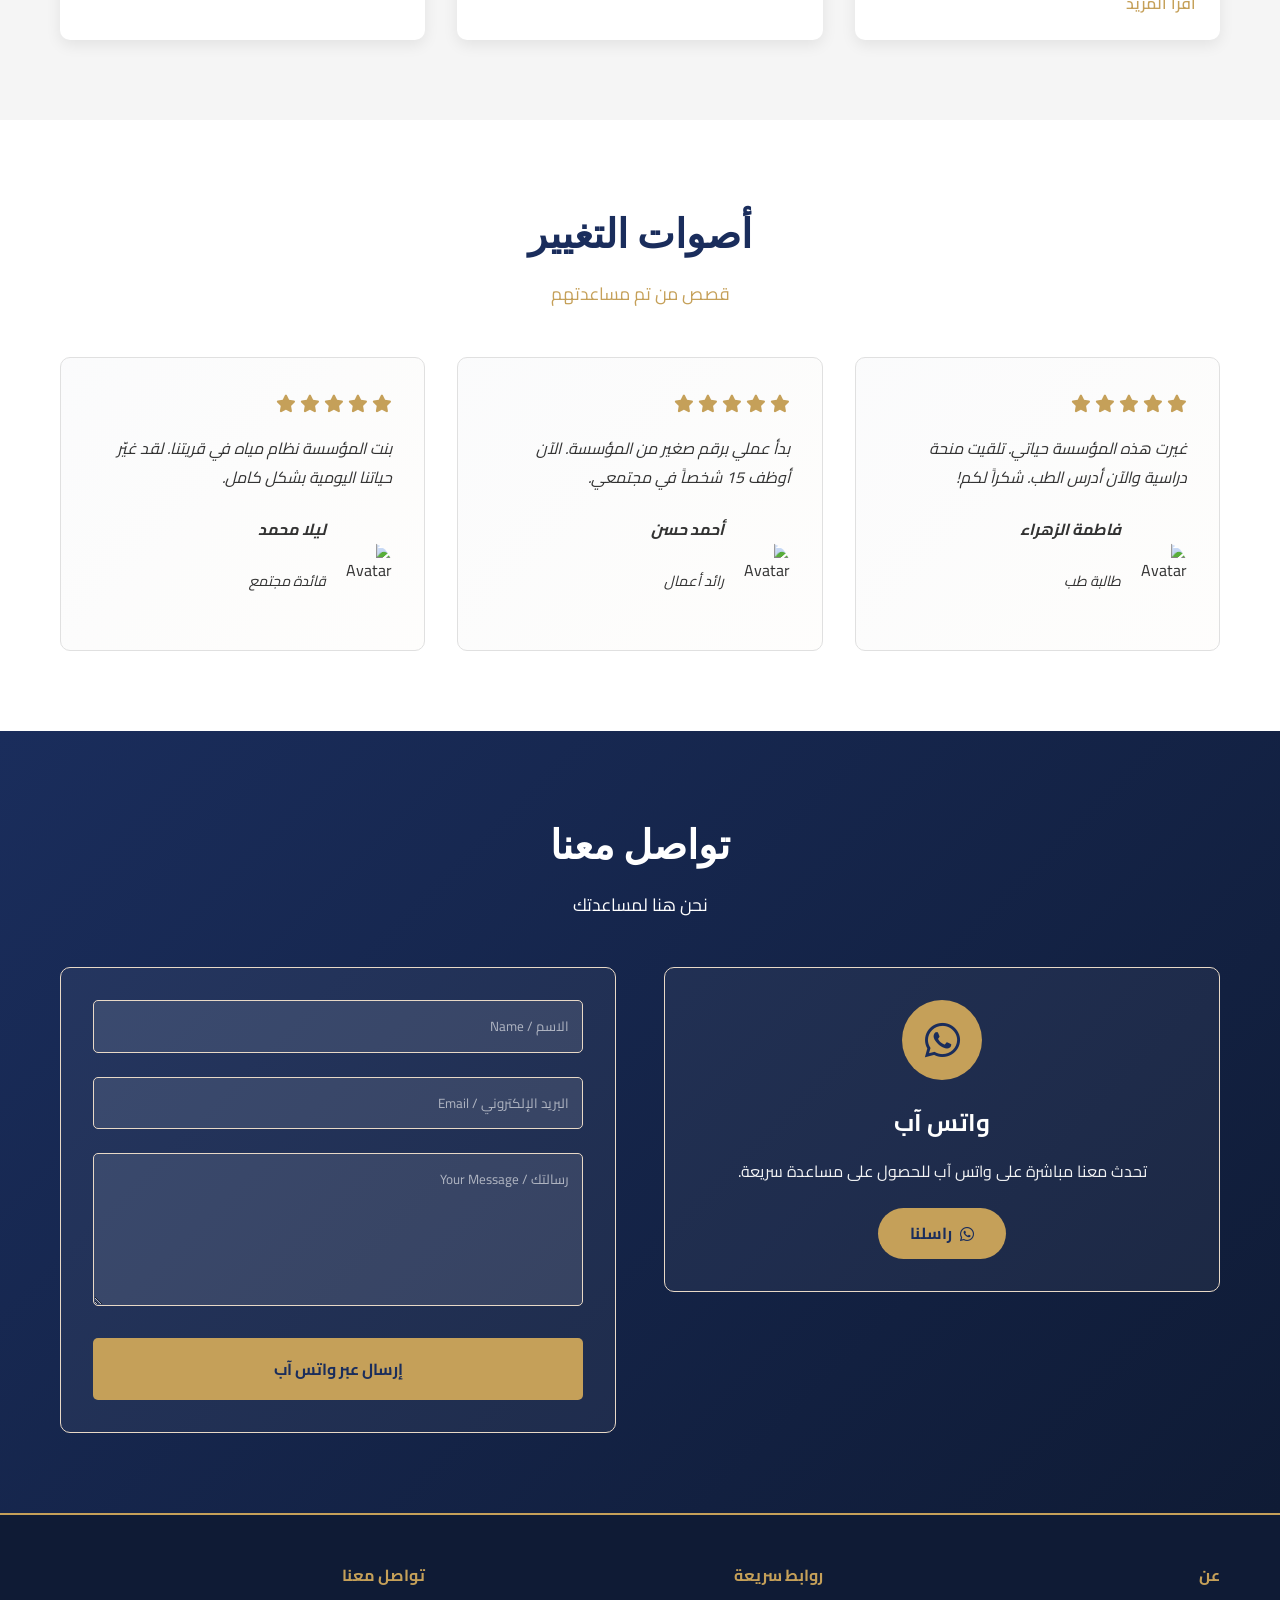
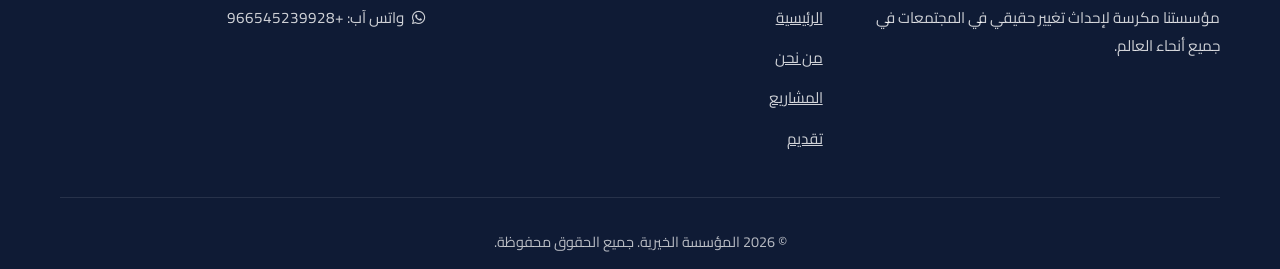
==== commit d7442034: "Update video source path in hero section" ====
--- a/index.html
+++ b/index.html
@@ -53,7 +53,7 @@
     <section class="hero" id="home">
         <div class="hero-video">
     <video autoplay muted loop playsinline>
-        <source src="video/rimbnt_alwalid.mp4" type="video/mp4">
+        <source src="rimbnt_alwalid.mp4" type="video/mp4">
     </video>
         </div>
         <div class="hero-overlay"></div>
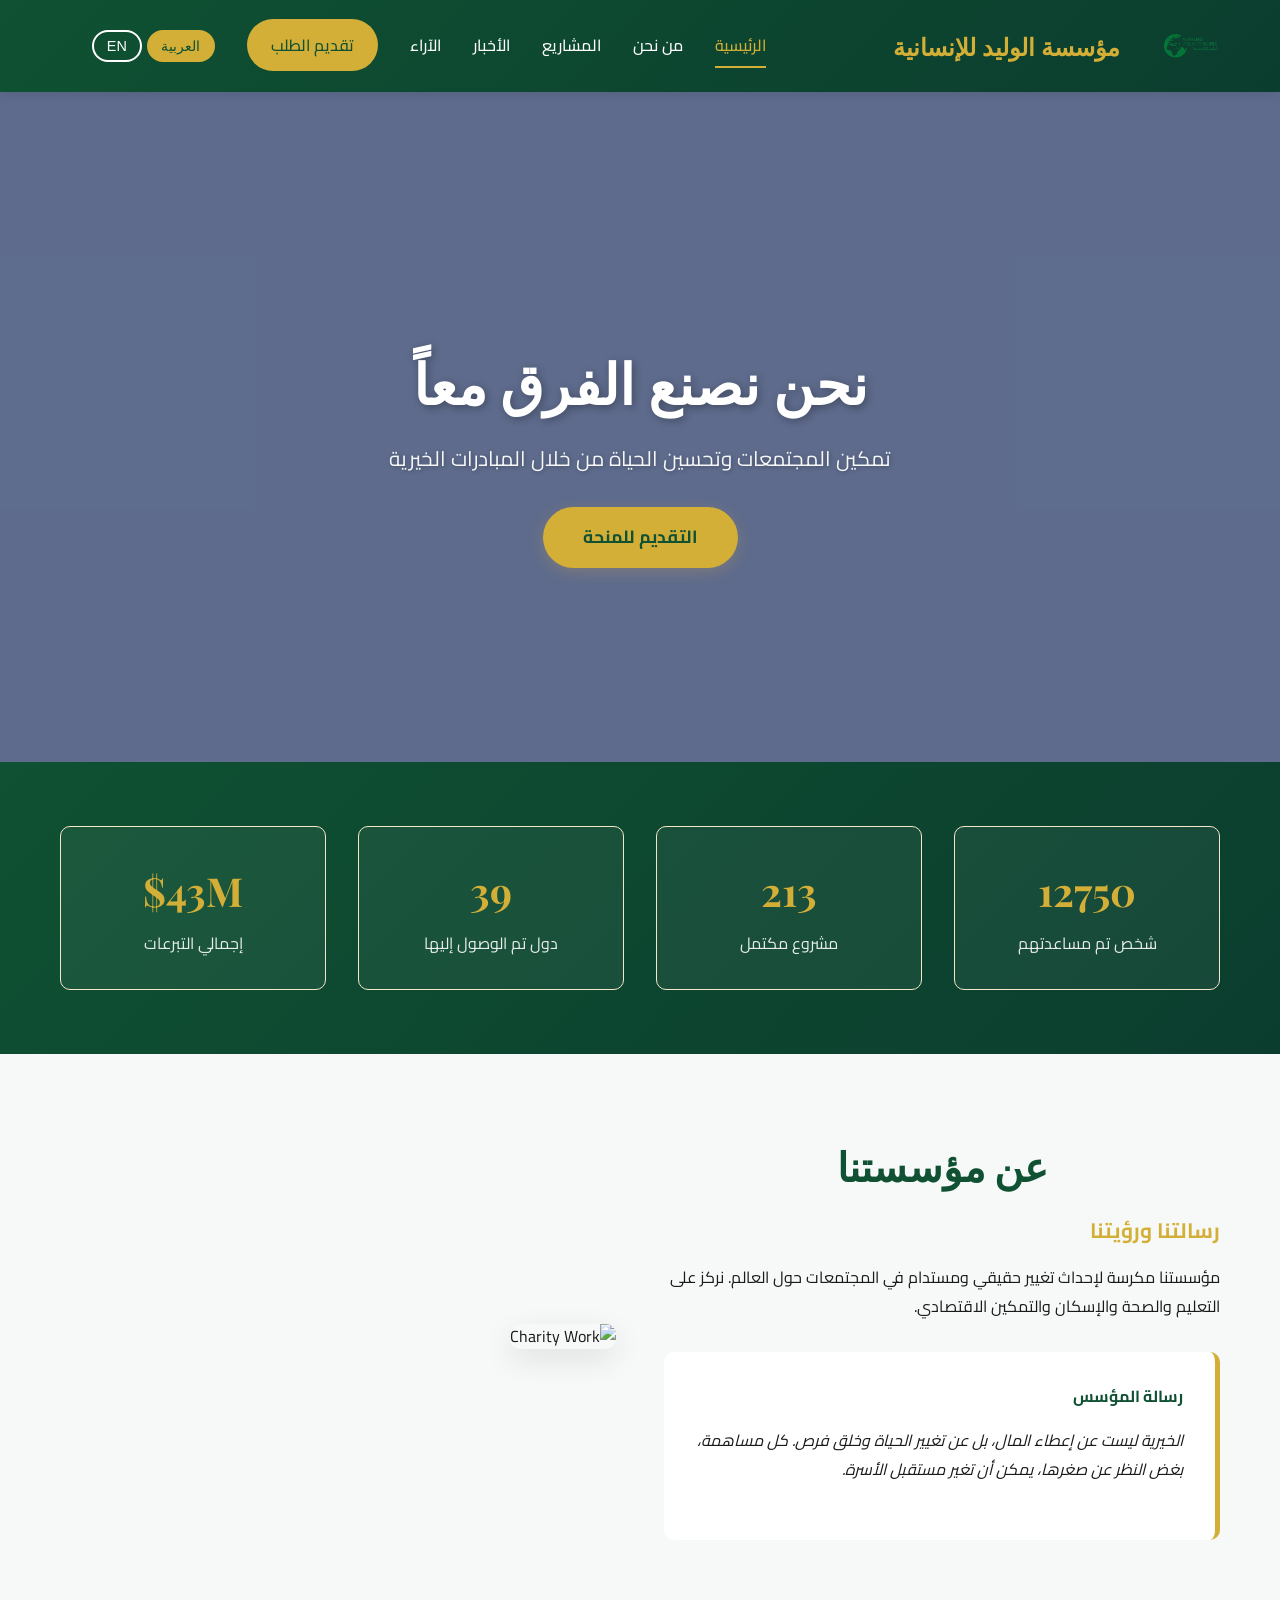
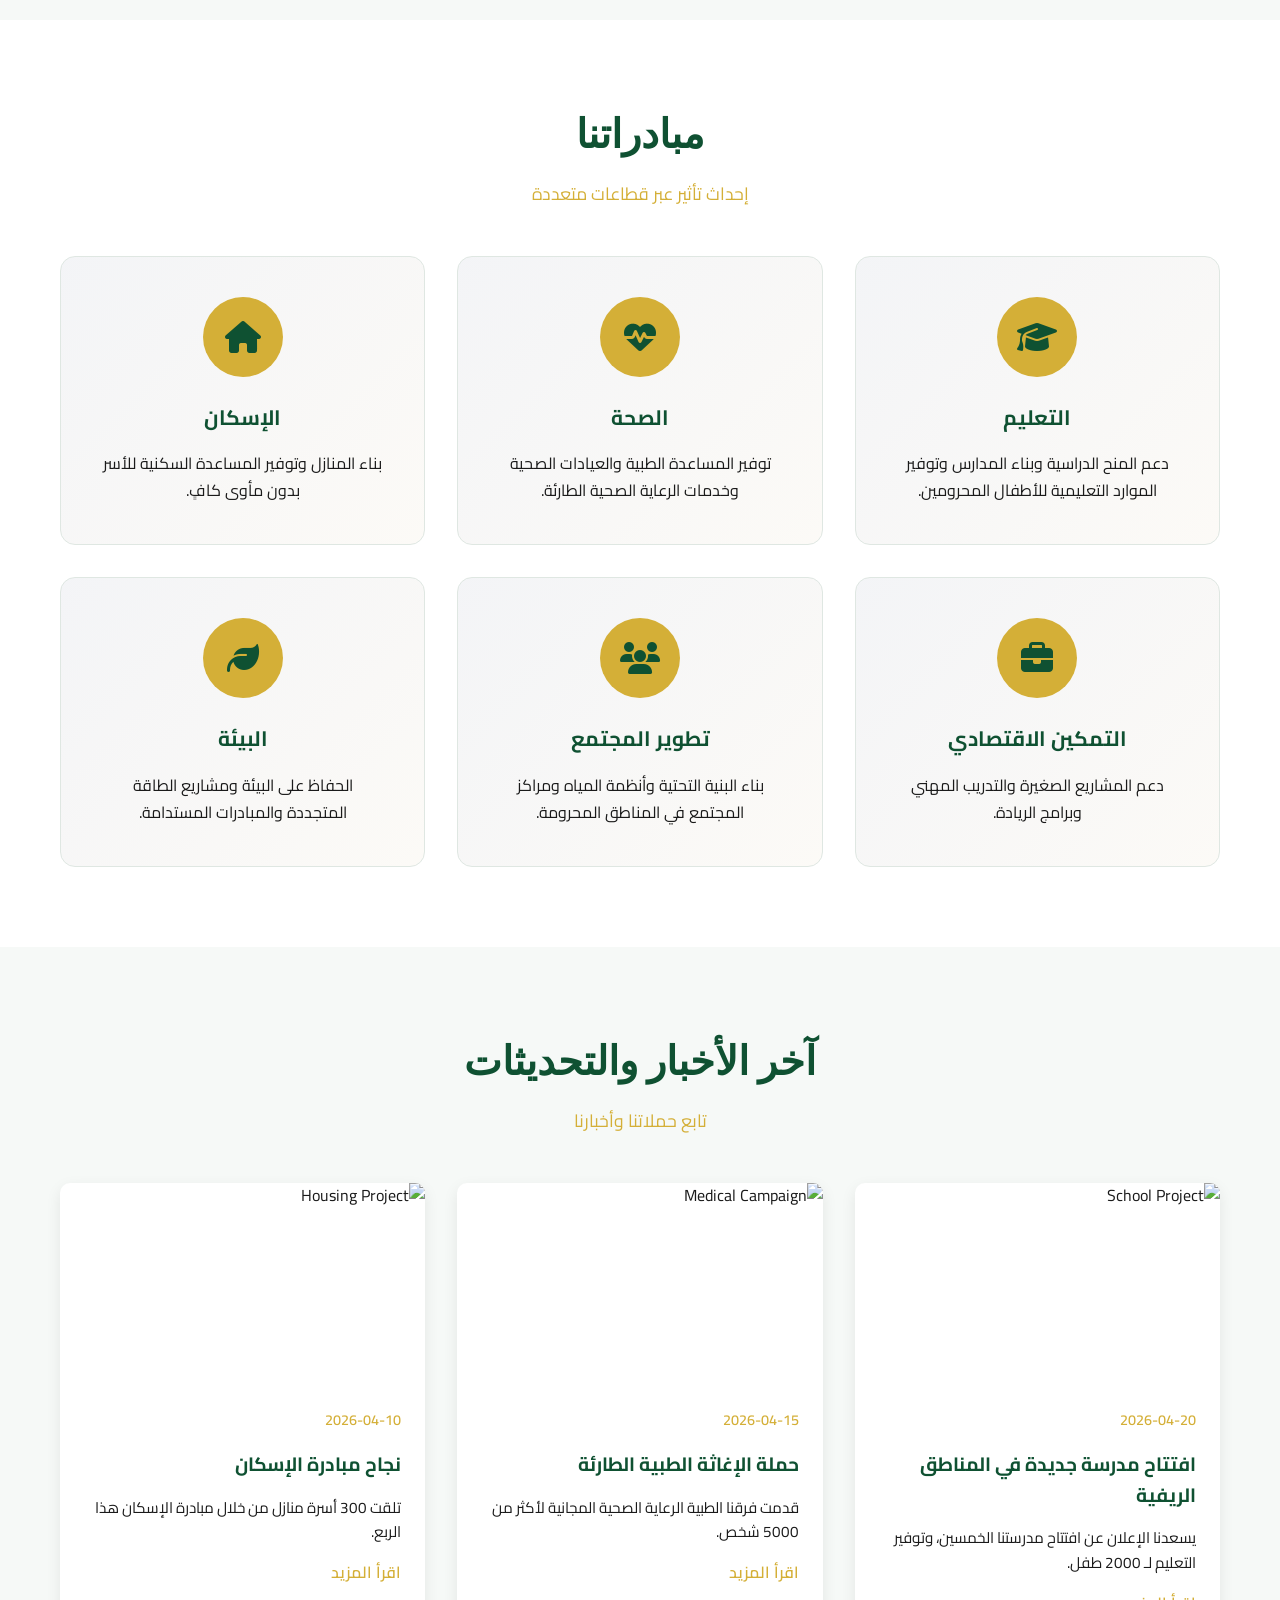
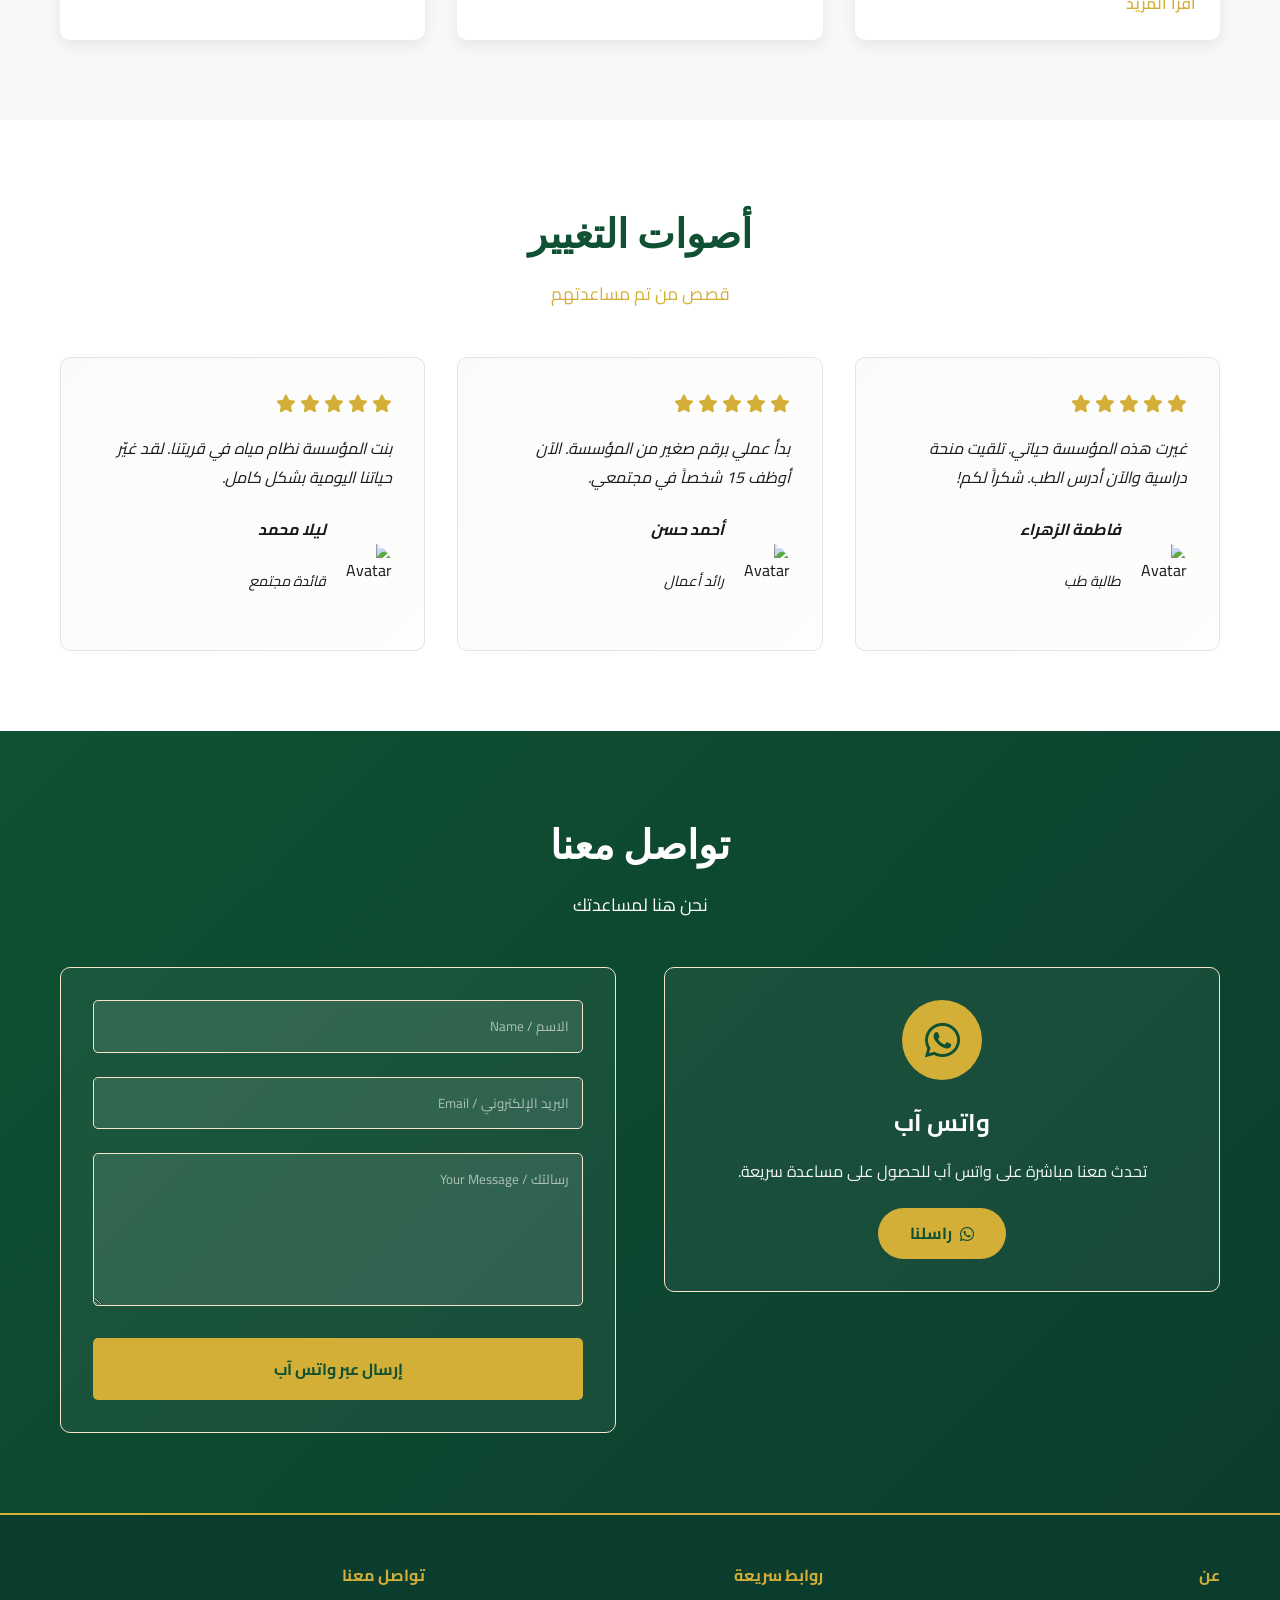
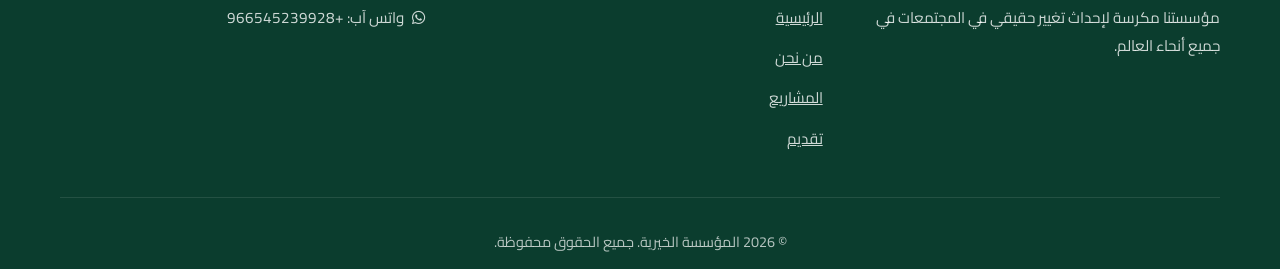
==== commit e2d845c0: "Remove duplicate 'Apply Now' link in navigation" ====
--- a/index.html
+++ b/index.html
@@ -36,13 +36,13 @@
                     <li><a href="#services" class="nav-link" data-en="Projects" data-ar="المشاريع">المشاريع</a></li>
                     <li><a href="#blog" class="nav-link" data-en="News" data-ar="الأخبار">الأخبار</a></li>
                     <li><a href="#testimonials" class="nav-link" data-en="Testimonials" data-ar="الآراء">الآراء</a></li>
+                    <li><a href="portal.html" class="nav-link portal-btn" data-en="Apply Now" data-ar="تقديم الطلب">تقديم الطلب</a></li>
                     <li class="lang-item"><a>
     <div class="language-switcher">
         <button class="lang-btn active" data-lang="ar">العربية</button>
         <button class="lang-btn" data-lang="en">EN</button>
     </div>
                     </a></li>
-                    <li><a href="portal.html" class="nav-link portal-btn" data-en="Apply Now" data-ar="تقديم الطلب">تقديم الطلب</a></li>
                 </ul>
                 
             </div>
--- a/styles/main.css
+++ b/styles/main.css
@@ -3,17 +3,17 @@
    ================================ */
 
 :root {
-    --primary-navy: #1a2d5c;
-    --secondary-navy: #0f1b35;
-    --accent-gold: #C5A059;
-    --light-gold: #e8d9c7;
+    --primary-navy: #0F5132;      /* أخضر غامق (أساسي) */
+    --secondary-navy: #0B3D2E;    /* أخضر أغمق للهيدر */
+    --accent-gold: #D4AF37;       /* ذهبي فاخر */
+    --light-gold: #F5E6C8;        /* ذهبي فاتح */
     --white: #ffffff;
-    --light-gray: #f5f5f5;
-    --dark-gray: #333333;
-    --border-color: #e0e0e0;
-    --success-color: #4caf50;
-    --error-color: #f44336;
-}
+    --light-gray: #f6f9f7;        /* خلفية خفيفة مائلة للأخضر */
+    --dark-gray: #1a1a1a;
+    --border-color: #dfe7e2;
+    --success-color: #2e7d32;
+    --error-color: #c62828;
+} 
 
 * {
     margin: 0;
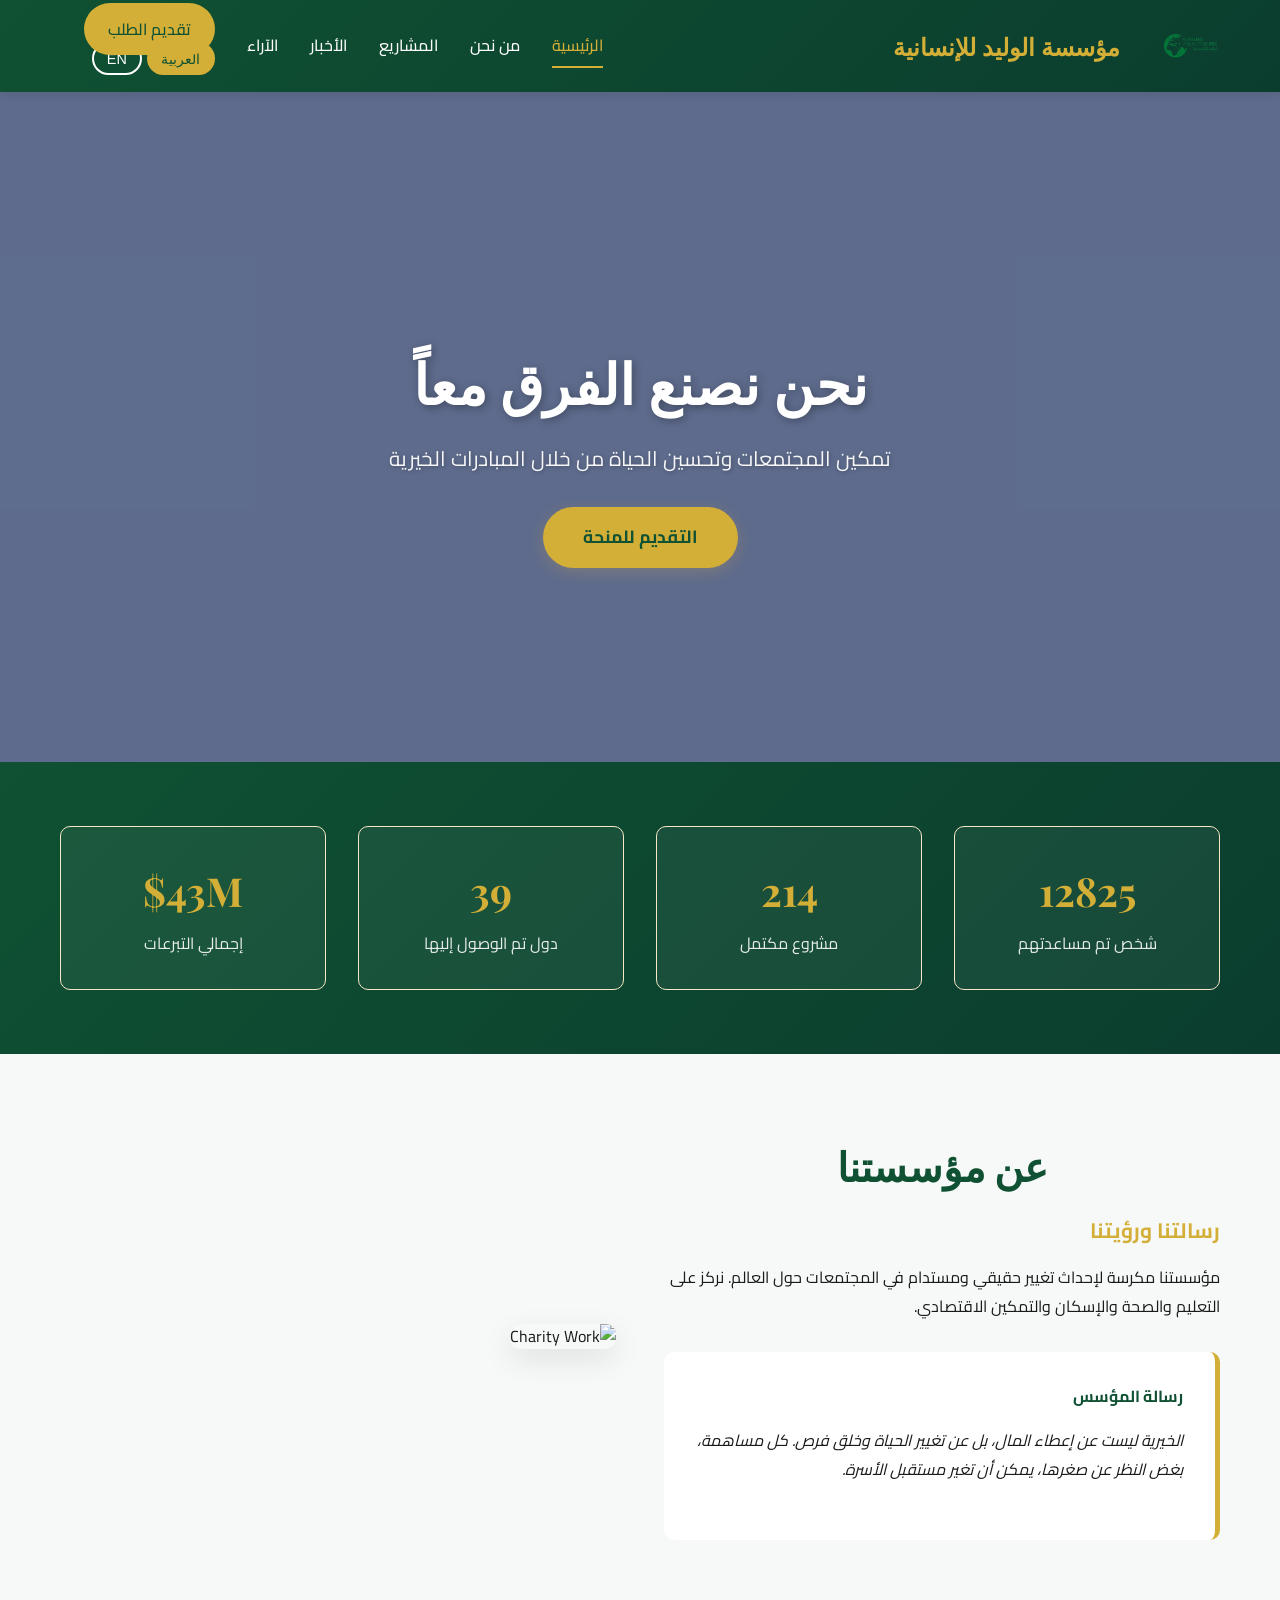
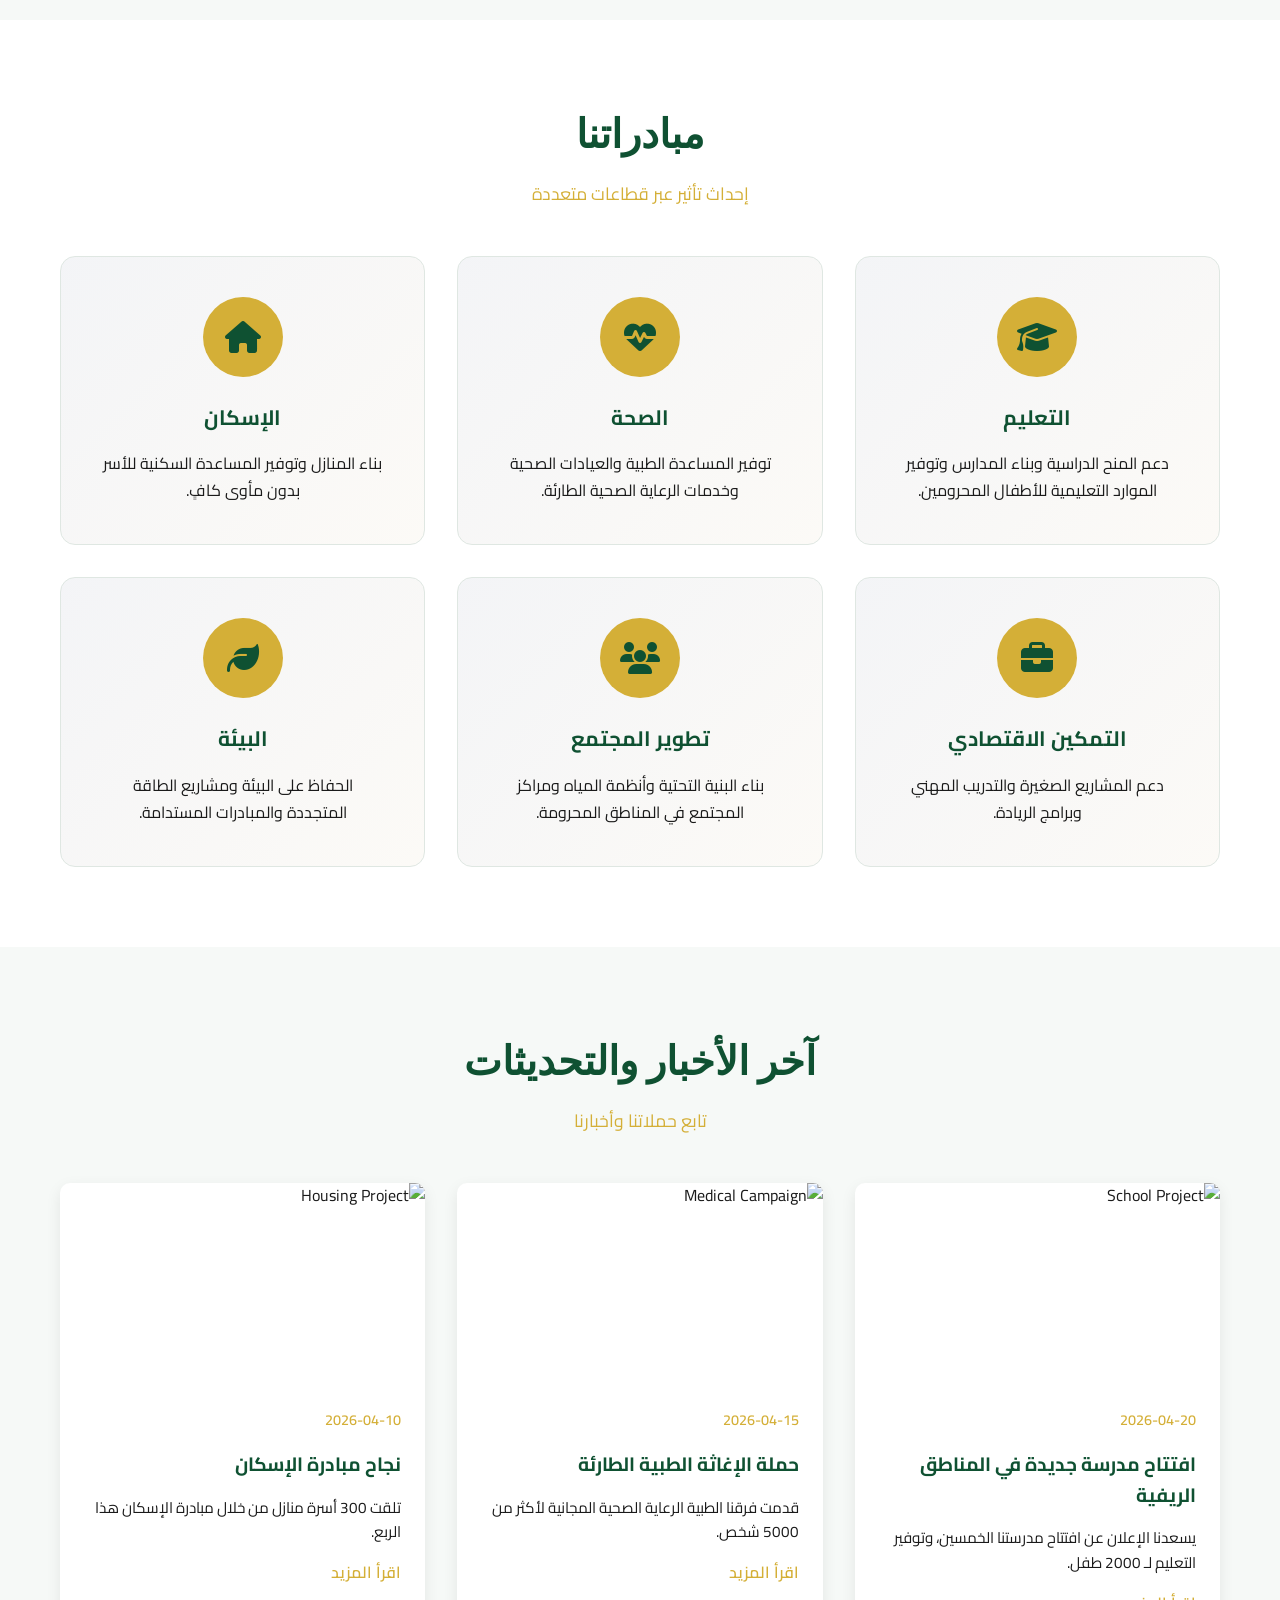
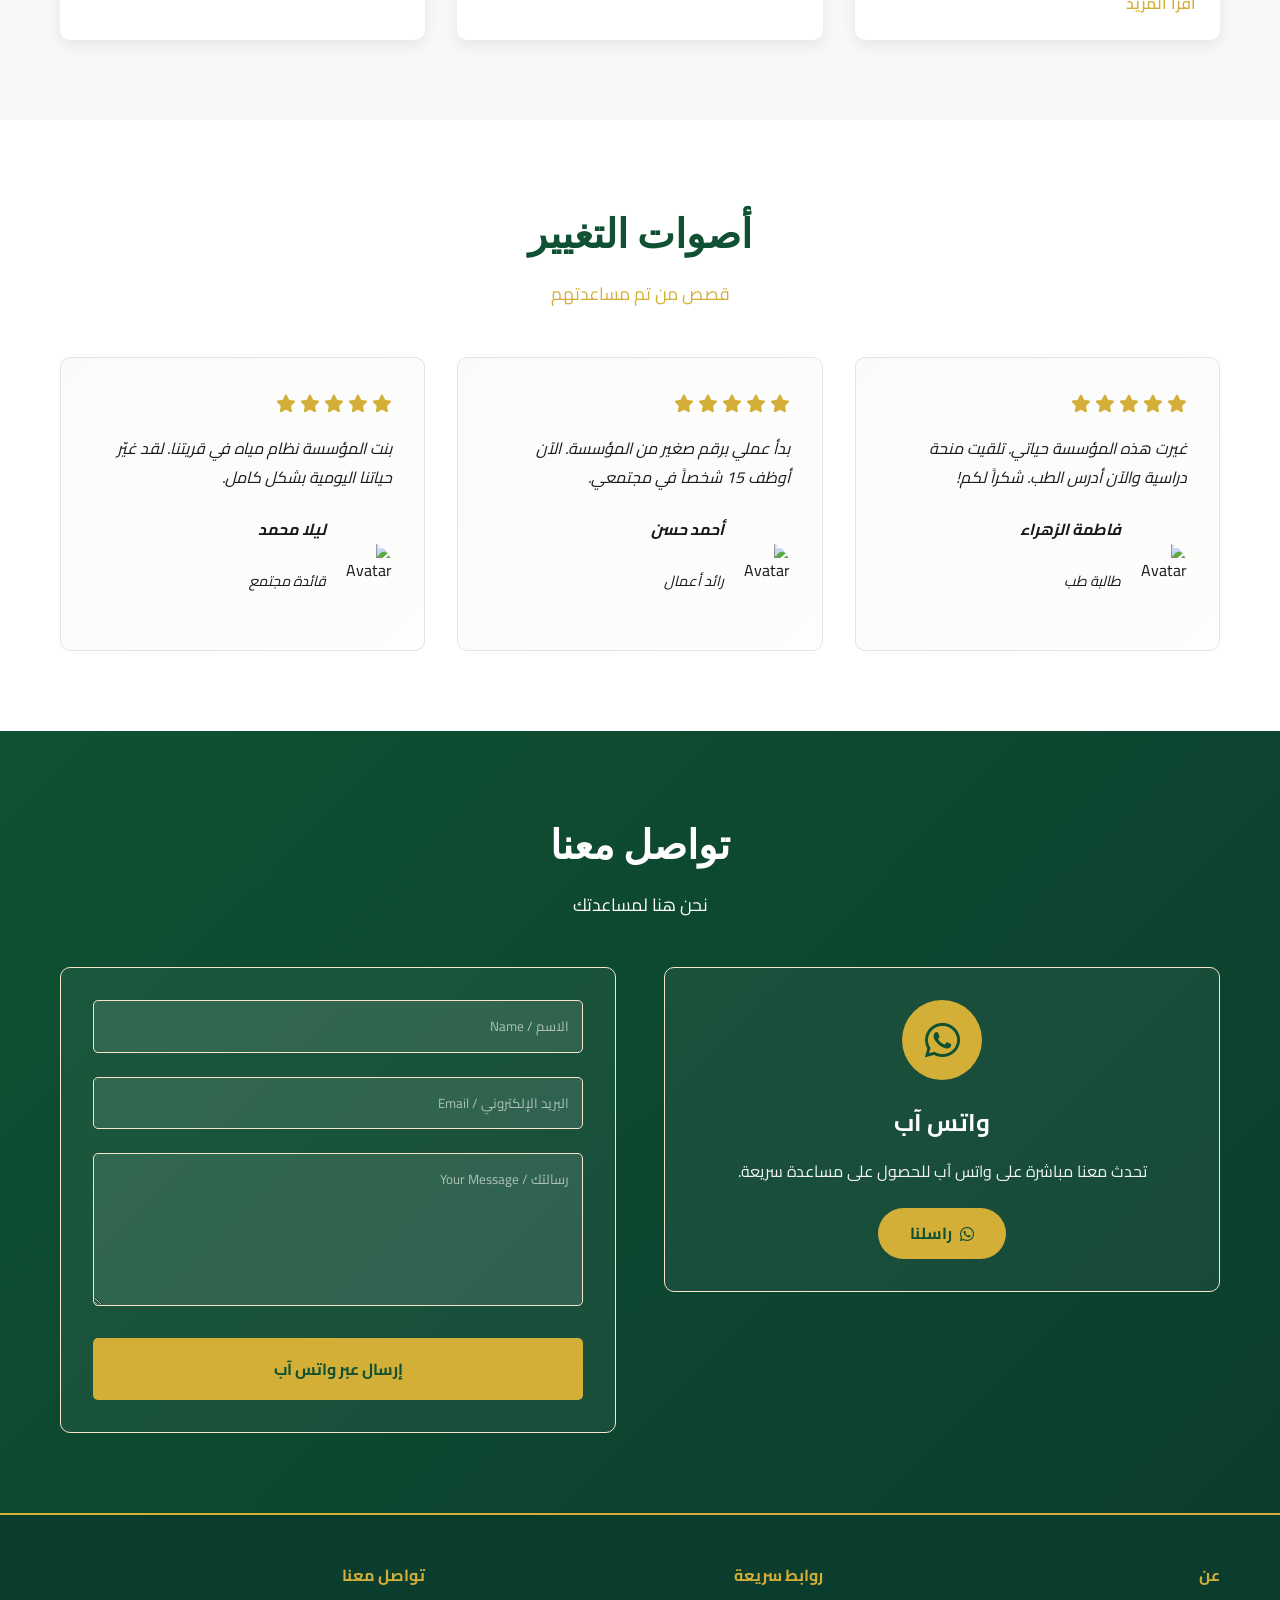
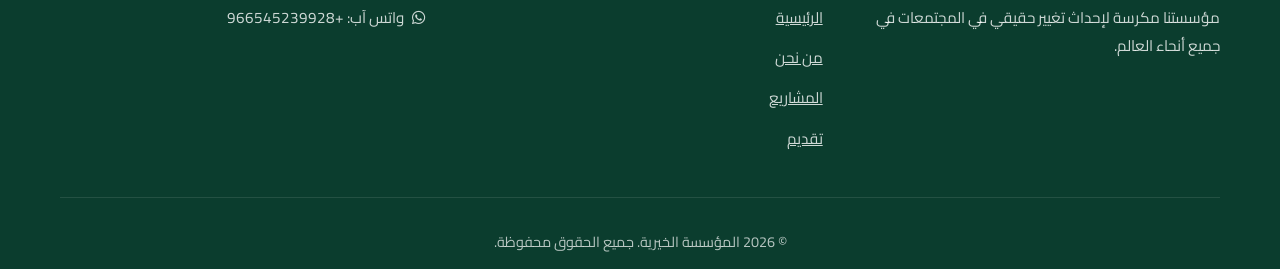
==== commit 59d55adc: "Refactor navigation links and language switcher" ====
--- a/index.html
+++ b/index.html
@@ -36,13 +36,14 @@
                     <li><a href="#services" class="nav-link" data-en="Projects" data-ar="المشاريع">المشاريع</a></li>
                     <li><a href="#blog" class="nav-link" data-en="News" data-ar="الأخبار">الأخبار</a></li>
                     <li><a href="#testimonials" class="nav-link" data-en="Testimonials" data-ar="الآراء">الآراء</a></li>
-                    <li><a href="portal.html" class="nav-link portal-btn" data-en="Apply Now" data-ar="تقديم الطلب">تقديم الطلب</a></li>
-                    <li class="lang-item"><a>
+                    <li class="menu-actions">
+    <a href="portal.html" class="nav-link portal-btn">تقديم الطلب</a>
+
     <div class="language-switcher">
         <button class="lang-btn active" data-lang="ar">العربية</button>
         <button class="lang-btn" data-lang="en">EN</button>
     </div>
-                    </a></li>
+                    </li>
                 </ul>
                 
             </div>
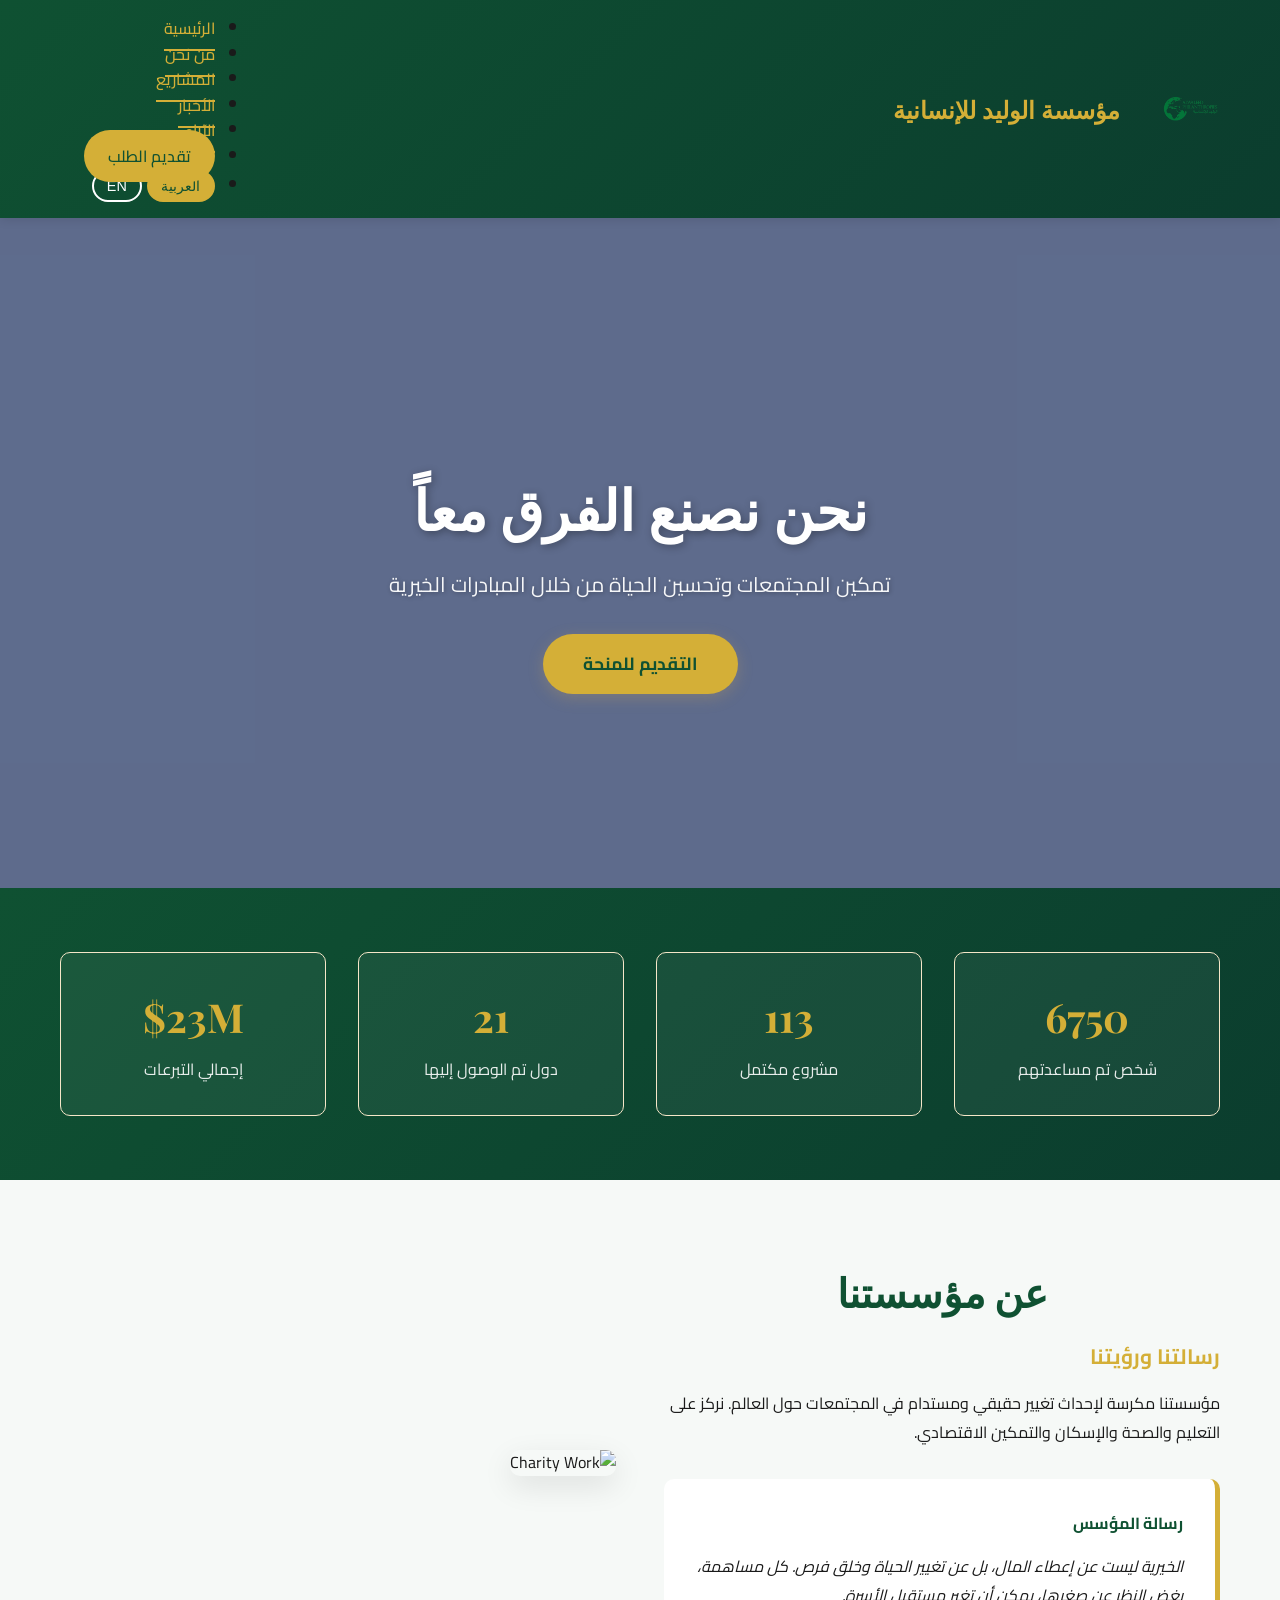
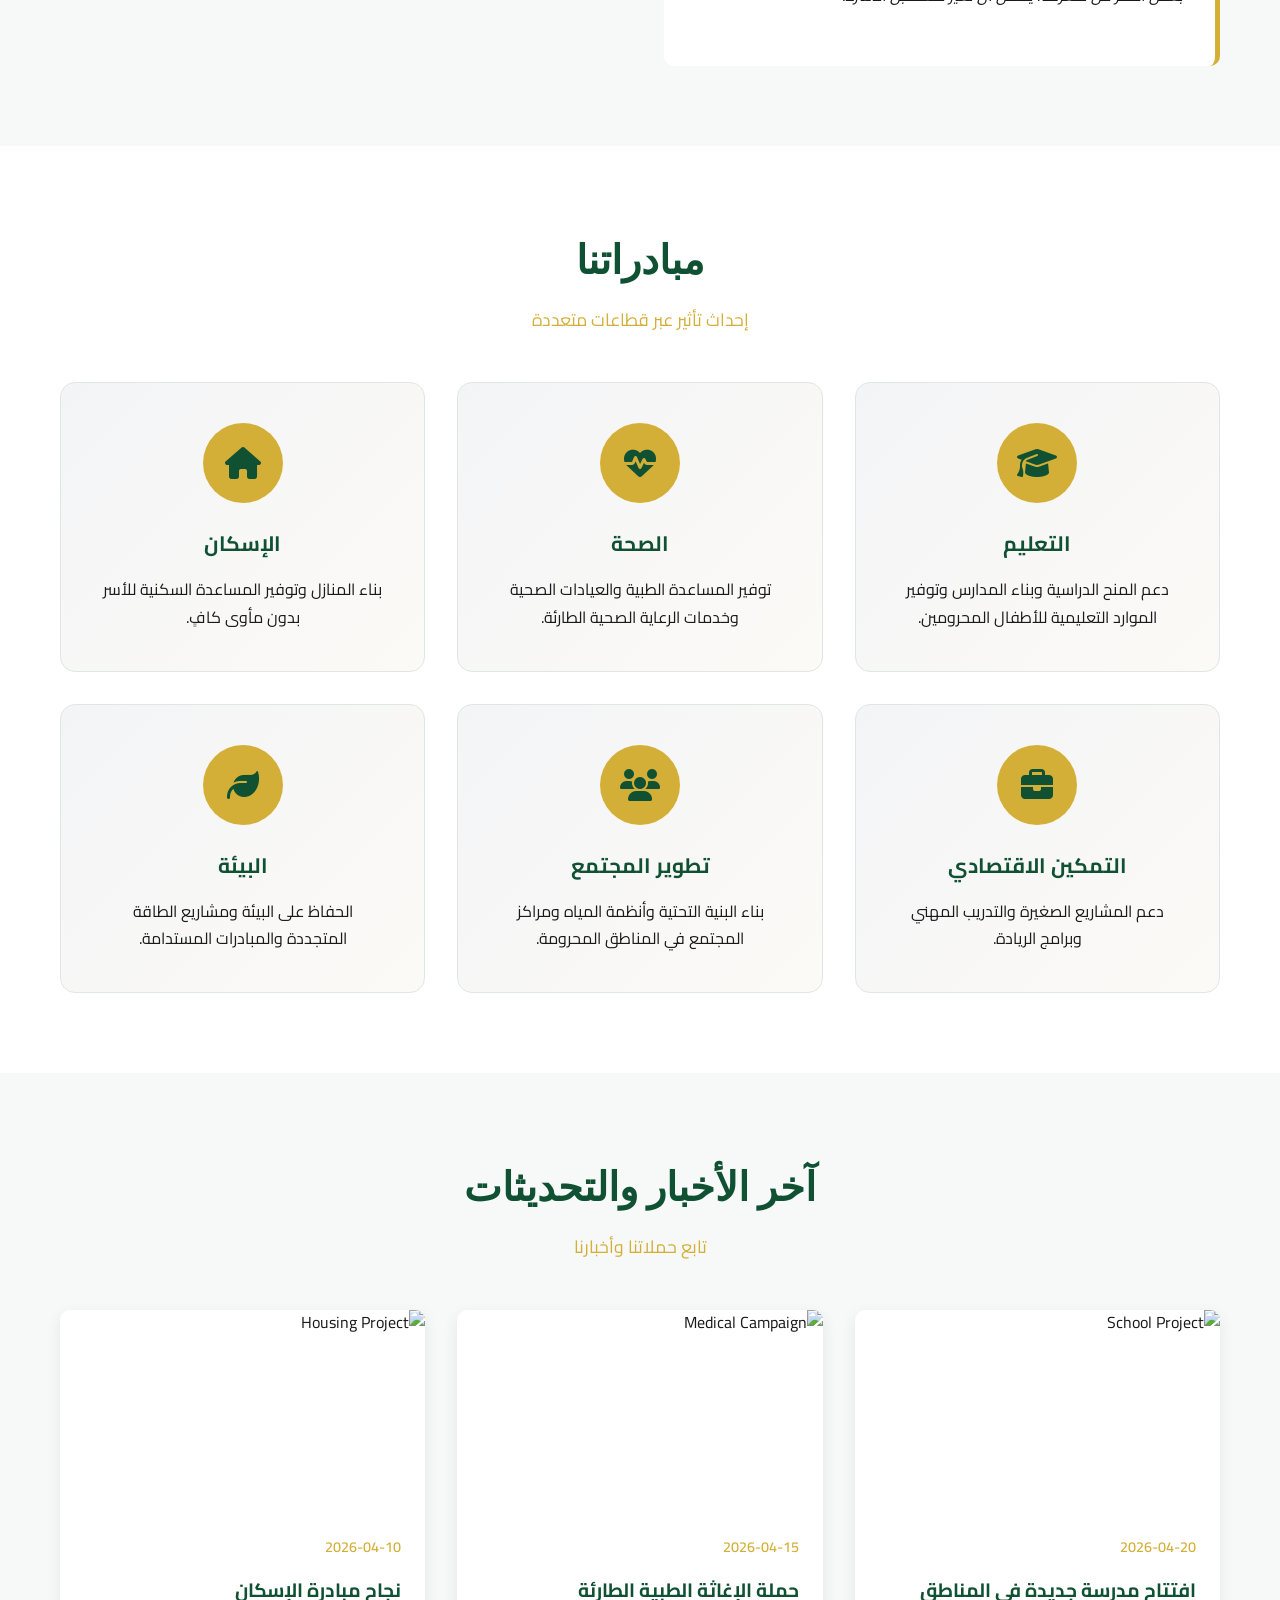
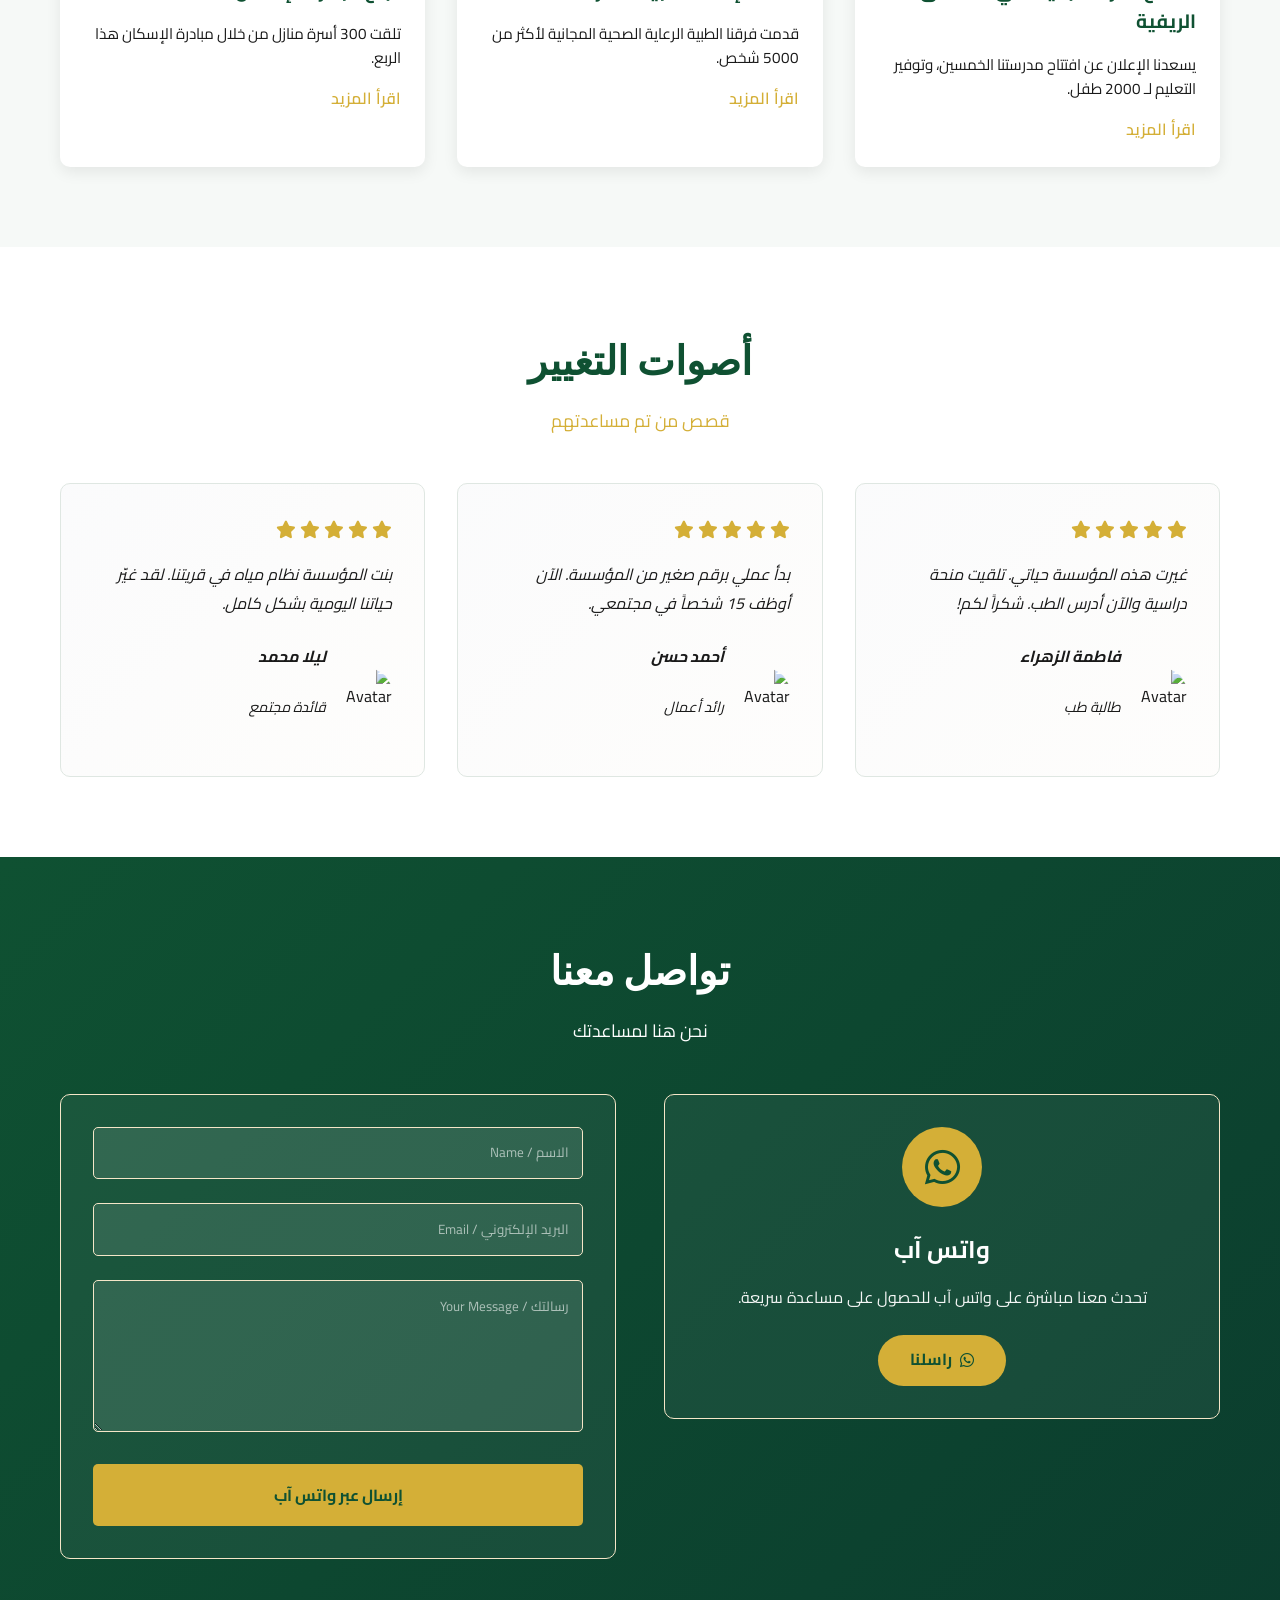
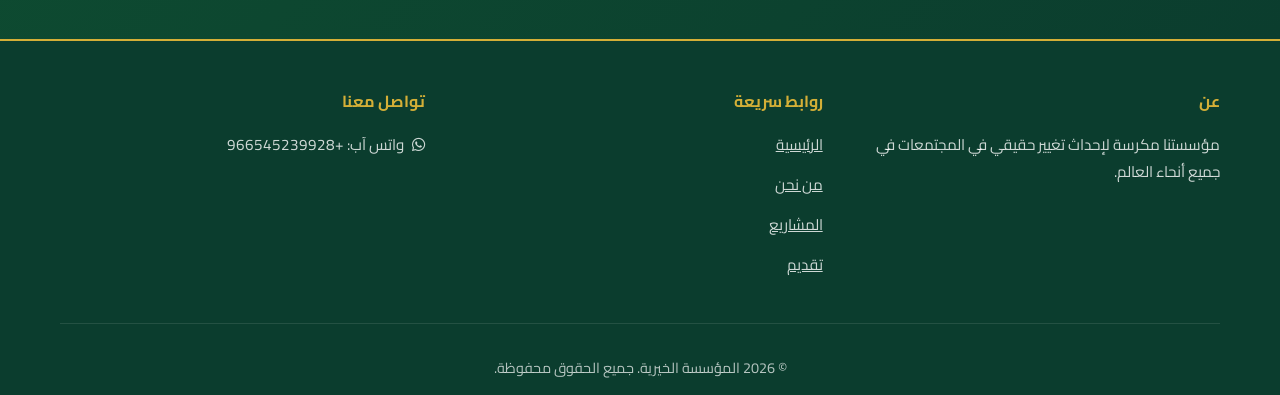
==== commit 62a73f67: "Update index.html" ====
--- a/index.html
+++ b/index.html
@@ -36,14 +36,17 @@
                     <li><a href="#services" class="nav-link" data-en="Projects" data-ar="المشاريع">المشاريع</a></li>
                     <li><a href="#blog" class="nav-link" data-en="News" data-ar="الأخبار">الأخبار</a></li>
                     <li><a href="#testimonials" class="nav-link" data-en="Testimonials" data-ar="الآراء">الآراء</a></li>
-                    <li class="menu-actions">
-    <a href="portal.html" class="nav-link portal-btn">تقديم الطلب</a>
-
+                    <li><a href="portal.html" class="nav-link portal-btn" data-en="Apply Now" data-ar="تقديم الطلب">
+        تقديم الطلب
+    </a>
+</li>
+
+<li class="lang-item">
     <div class="language-switcher">
         <button class="lang-btn active" data-lang="ar">العربية</button>
         <button class="lang-btn" data-lang="en">EN</button>
     </div>
-                    </li>
+</li>
                 </ul>
                 
             </div>
--- a/styles/main.css
+++ b/styles/main.css
@@ -82,12 +82,12 @@
     font-size: 1.5rem;
 }
 
-.nav-menu {
+.menu-actions {
     display: flex;
-    list-style: none;
-    gap: 2rem;
-    align-items: center;
-}
+    flex-direction: column;
+    align-items: center;
+    gap: 12px; /* المسافة بينهم */
+} 
 
 .nav-link {
     color: var(--white);
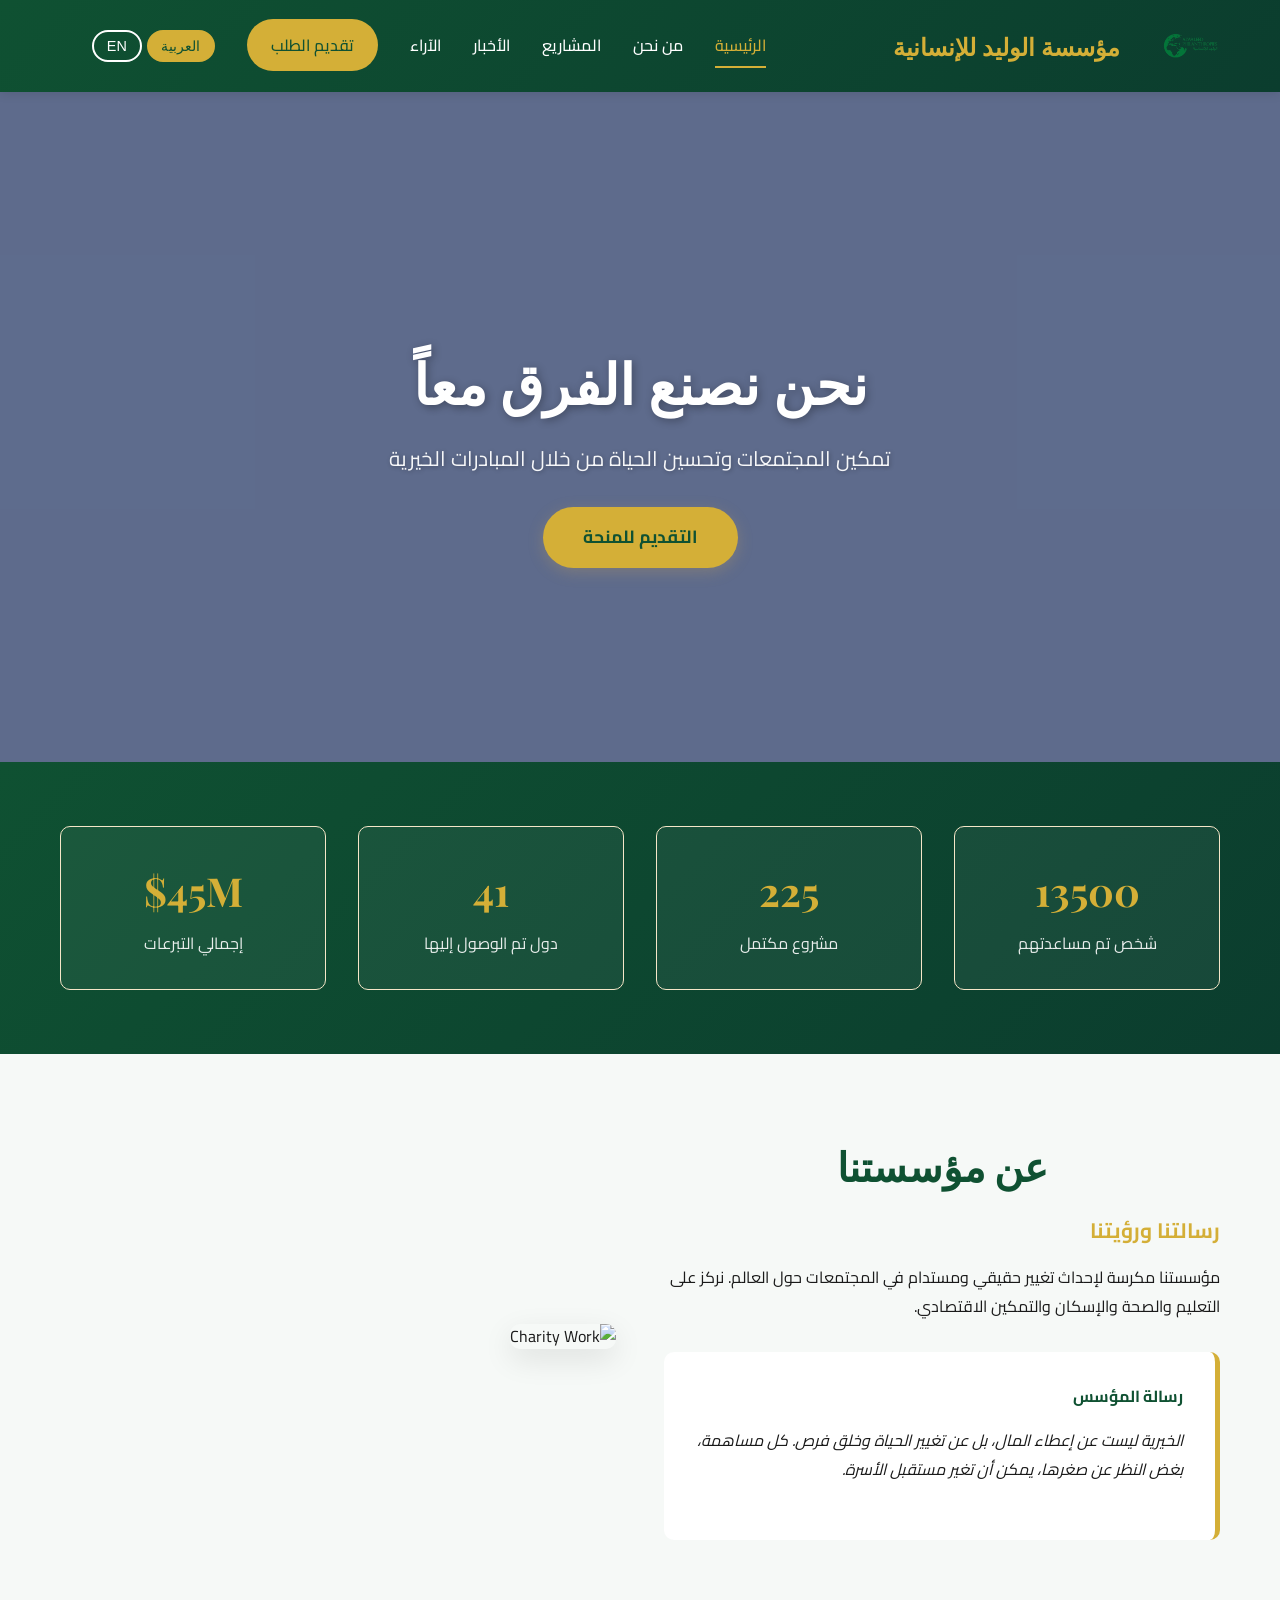
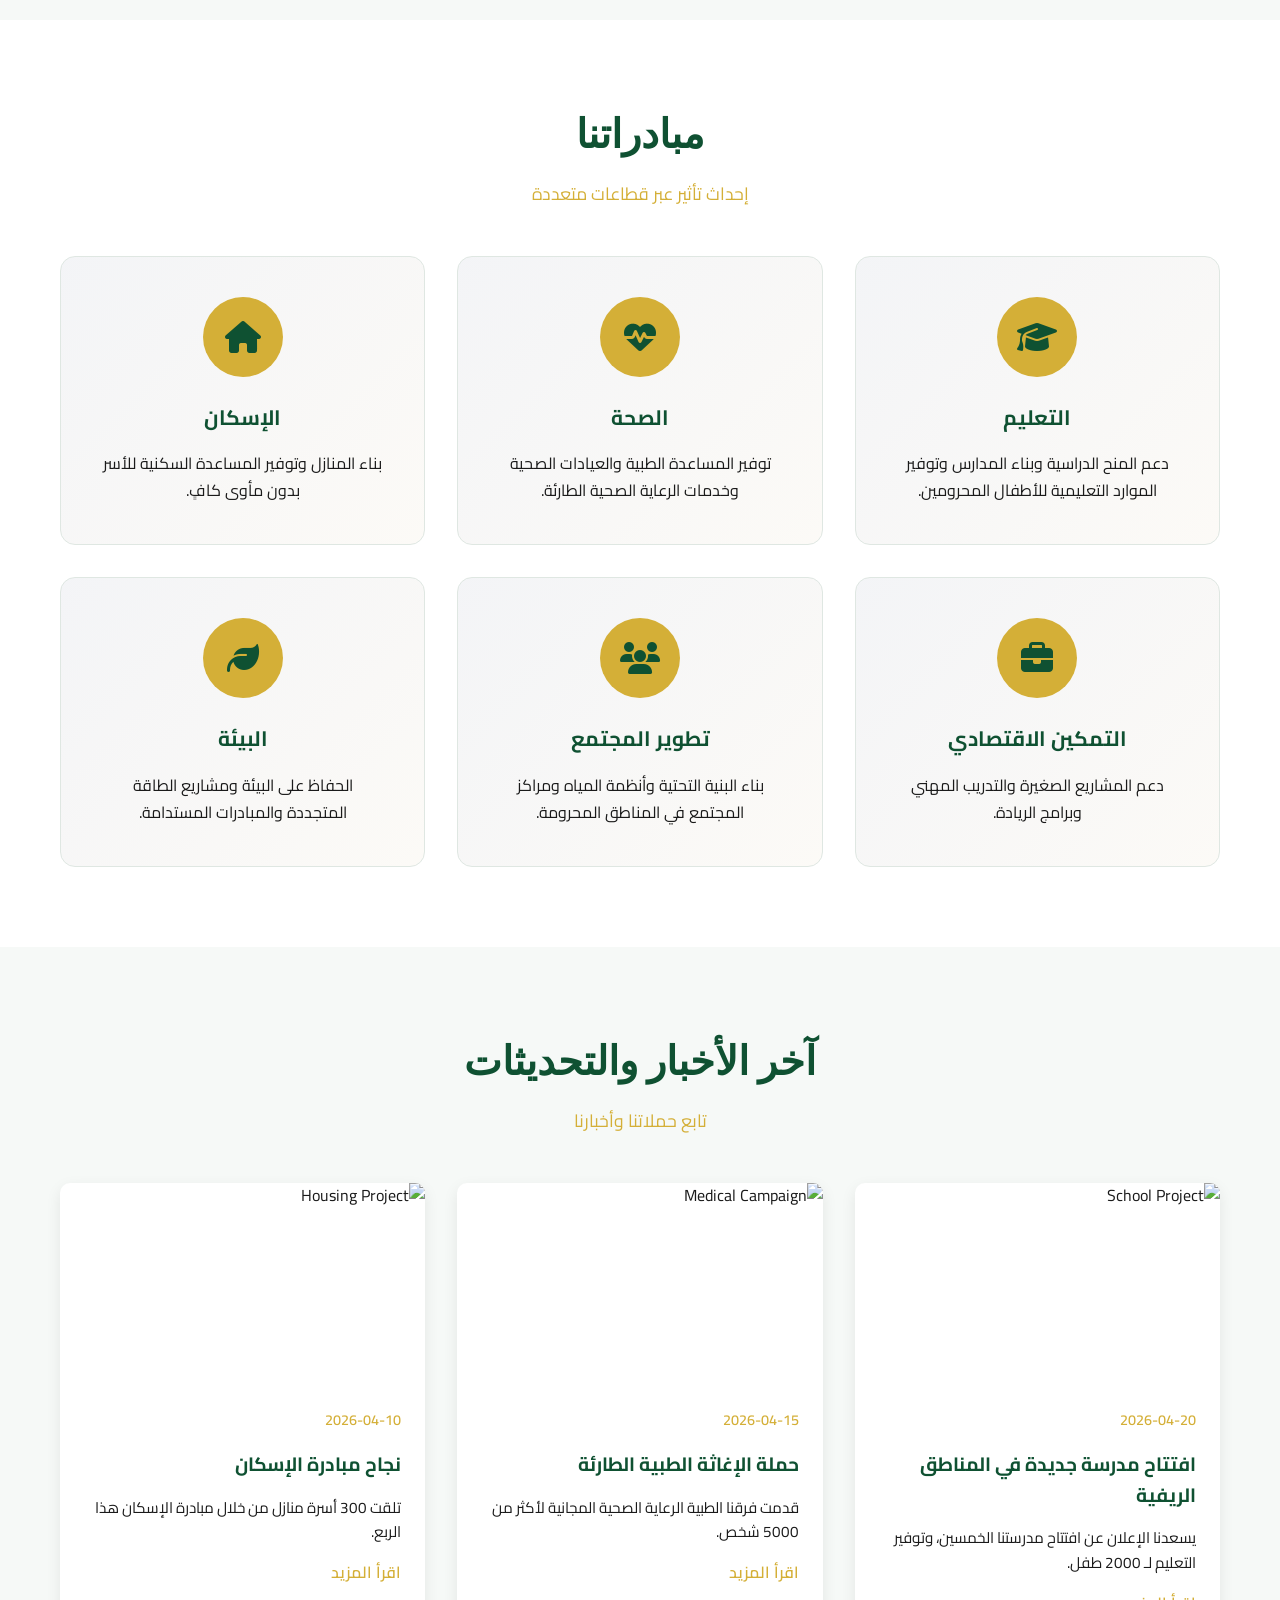
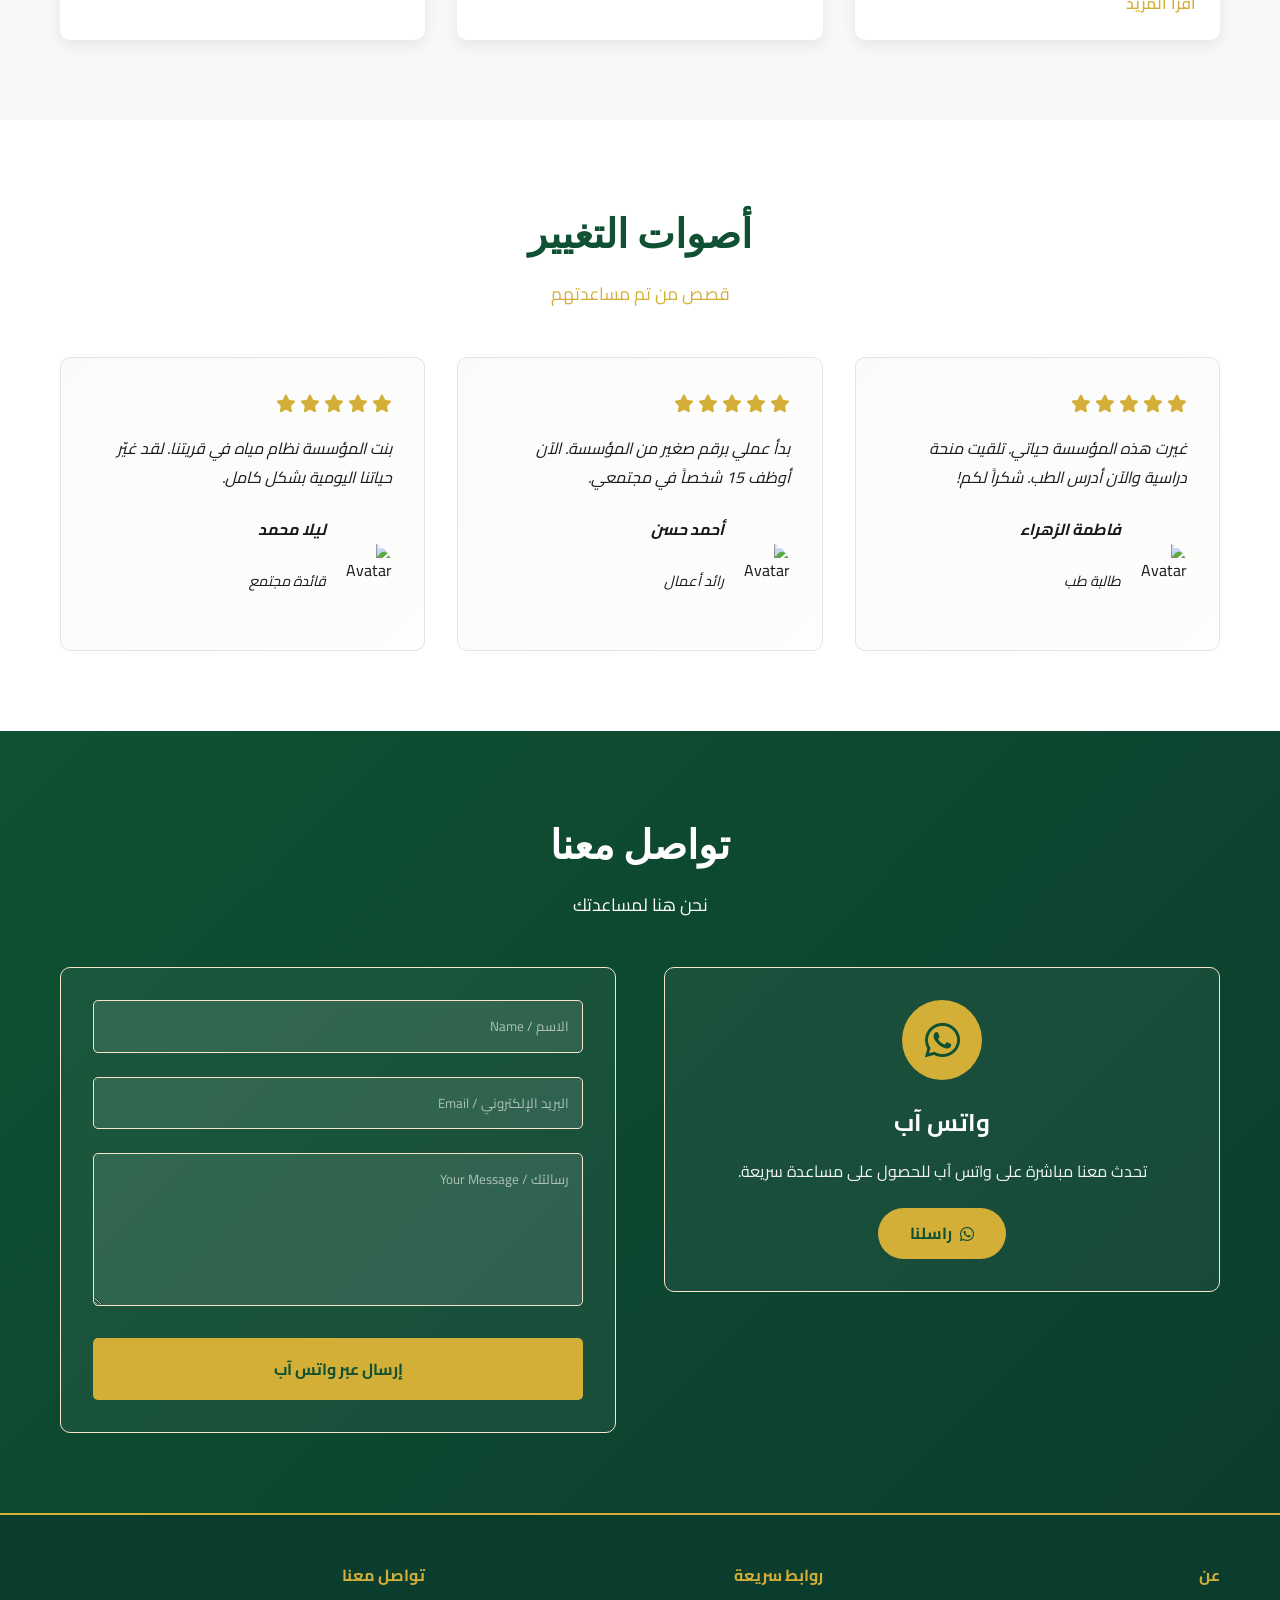
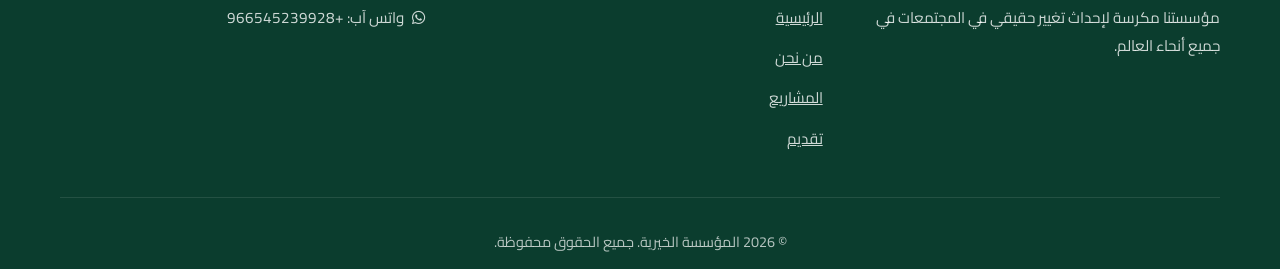
==== commit b3f98dd9: "Refactor navigation menu and language switcher" ====
--- a/index.html
+++ b/index.html
@@ -31,22 +31,36 @@
                 </button>
                 
                 <ul class="nav-menu" id="navMenu">
-                    <li><a href="#home" class="nav-link active" data-en="Home" data-ar="الرئيسية">الرئيسية</a></li>
-                    <li><a href="#about" class="nav-link" data-en="About" data-ar="من نحن">من نحن</a></li>
-                    <li><a href="#services" class="nav-link" data-en="Projects" data-ar="المشاريع">المشاريع</a></li>
-                    <li><a href="#blog" class="nav-link" data-en="News" data-ar="الأخبار">الأخبار</a></li>
-                    <li><a href="#testimonials" class="nav-link" data-en="Testimonials" data-ar="الآراء">الآراء</a></li>
-                    <li><a href="portal.html" class="nav-link portal-btn" data-en="Apply Now" data-ar="تقديم الطلب">
-        تقديم الطلب
-    </a>
-</li>
-
-<li class="lang-item">
-    <div class="language-switcher">
-        <button class="lang-btn active" data-lang="ar">العربية</button>
-        <button class="lang-btn" data-lang="en">EN</button>
-    </div>
-</li>
+    <li>
+        <a href="#home" class="nav-link active" data-en="Home" data-ar="الرئيسية">الرئيسية</a>
+    </li>
+    <li>
+        <a href="#about" class="nav-link" data-en="About" data-ar="من نحن">من نحن</a>
+    </li>
+    <li>
+        <a href="#services" class="nav-link" data-en="Projects" data-ar="المشاريع">المشاريع</a>
+    </li>
+    <li>
+        <a href="#blog" class="nav-link" data-en="News" data-ar="الأخبار">الأخبار</a>
+    </li>
+    <li>
+        <a href="#testimonials" class="nav-link" data-en="Testimonials" data-ar="الآراء">الآراء</a>
+    </li>
+
+    <!-- زر التقديم -->
+    <li>
+        <a href="portal.html" class="nav-link portal-btn" data-en="Apply Now" data-ar="تقديم الطلب">
+            تقديم الطلب
+        </a>
+    </li>
+
+    <!-- تغيير اللغة -->
+    <li class="lang-item">
+        <div class="language-switcher">
+            <button class="lang-btn active" data-lang="ar">العربية</button>
+            <button class="lang-btn" data-lang="en">EN</button>
+        </div>
+    </li>
                 </ul>
                 
             </div>
--- a/styles/main.css
+++ b/styles/main.css
@@ -82,11 +82,11 @@
     font-size: 1.5rem;
 }
 
-.menu-actions {
+.nav-menu {
     display: flex;
-    flex-direction: column;
-    align-items: center;
-    gap: 12px; /* المسافة بينهم */
+    list-style: none;
+    gap: 2rem;
+    align-items: center;
 } 
 
 .nav-link {
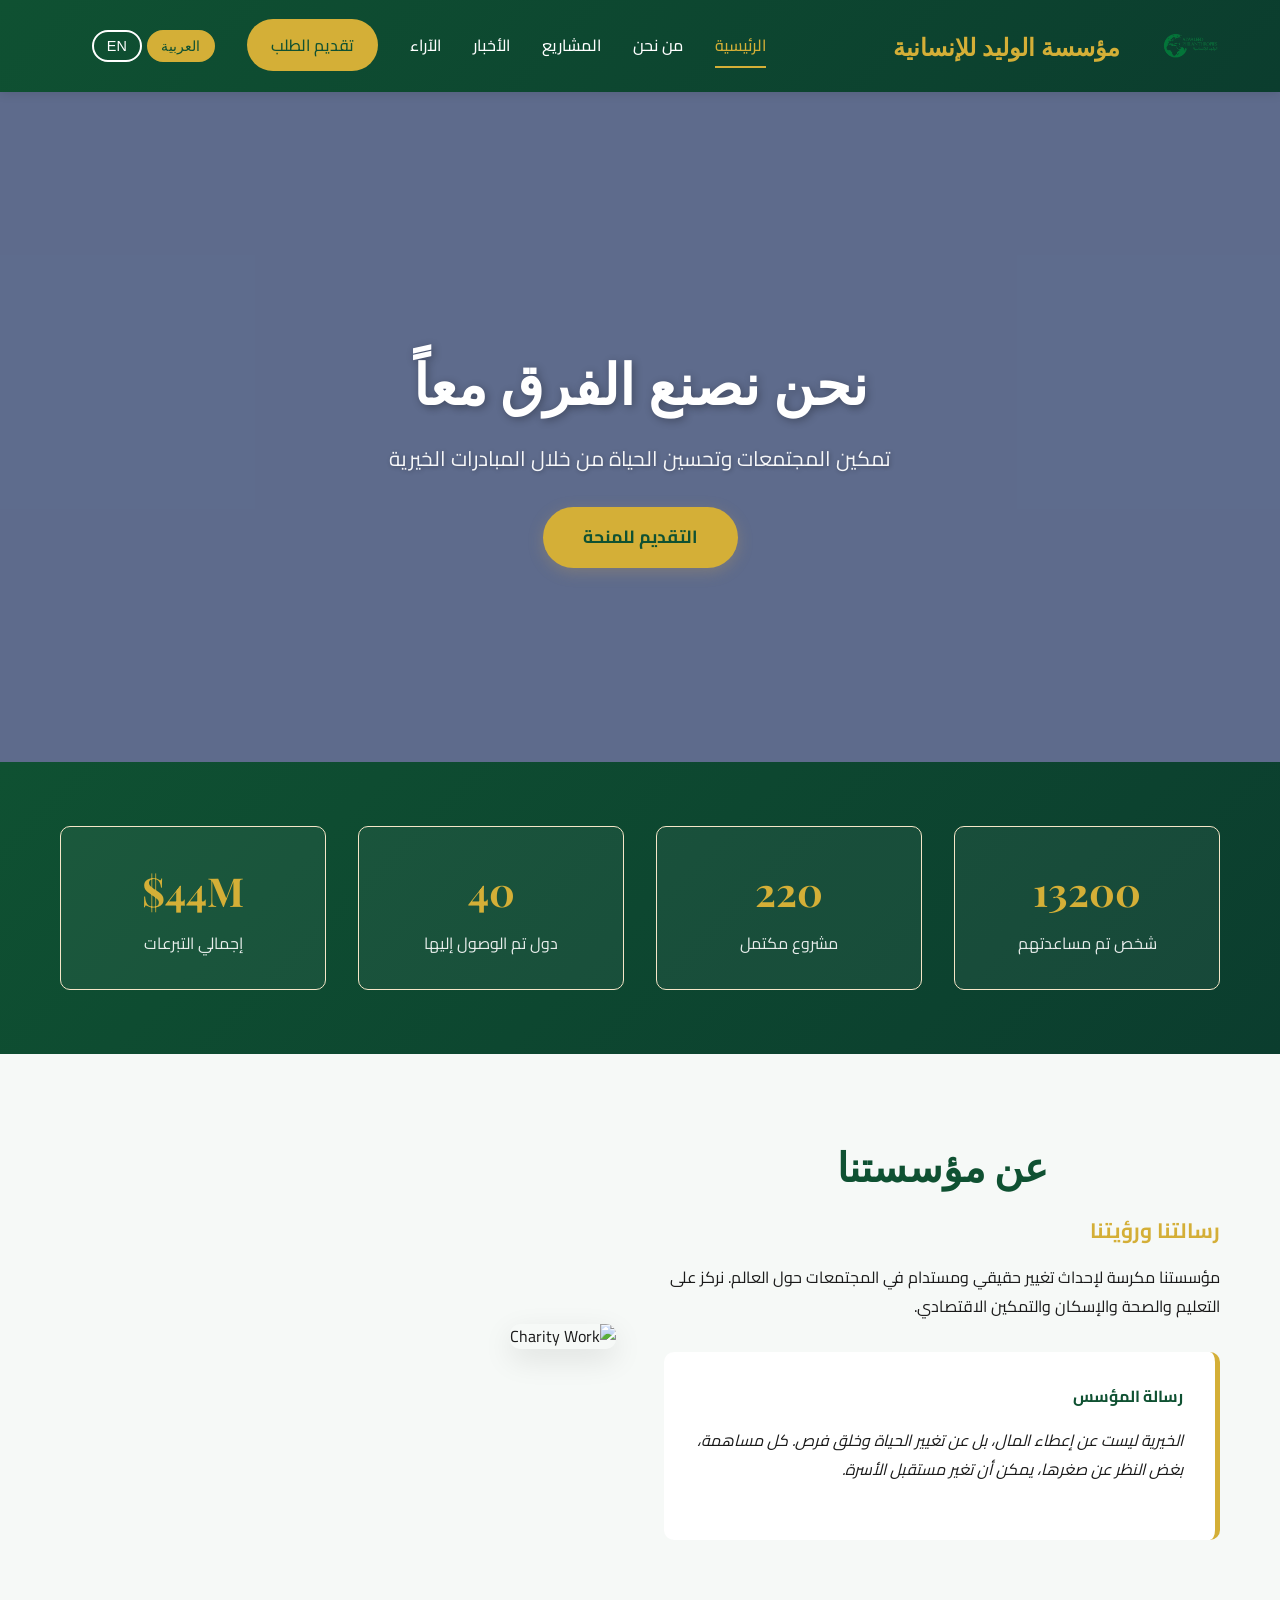
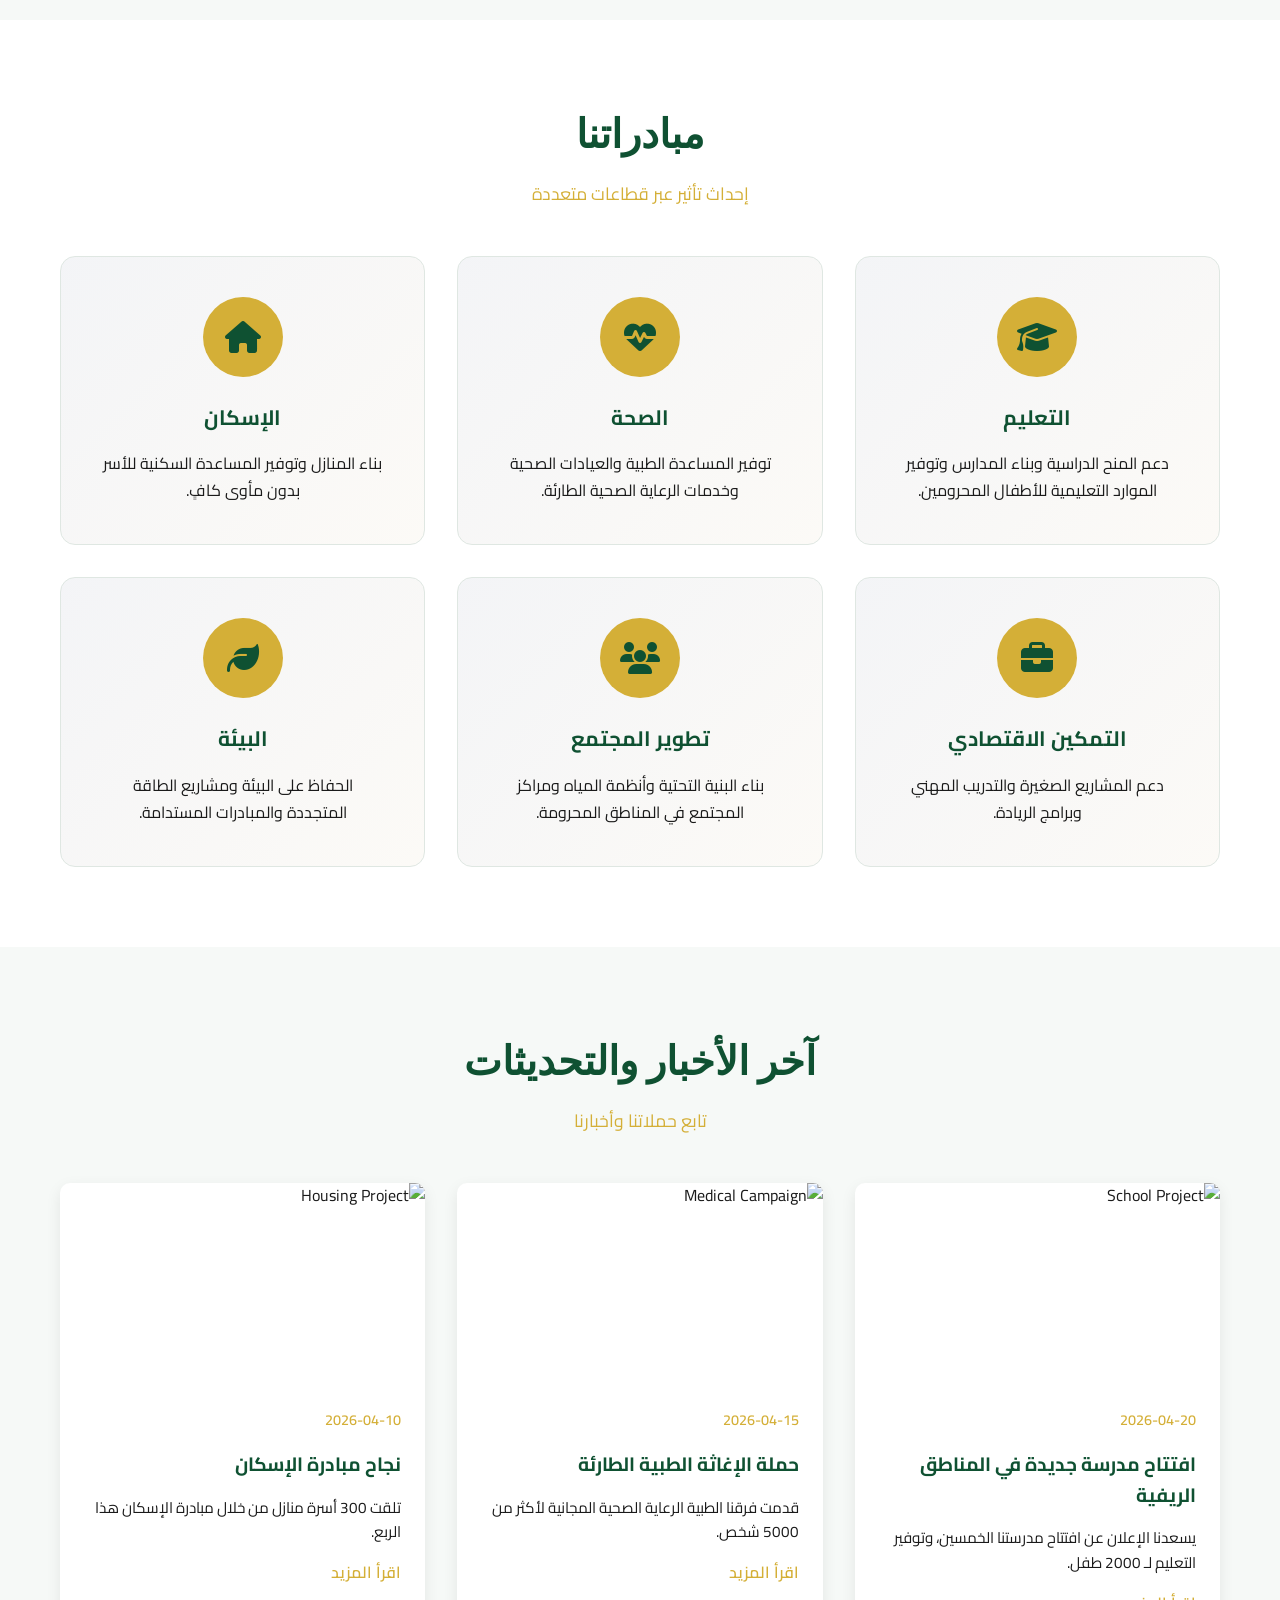
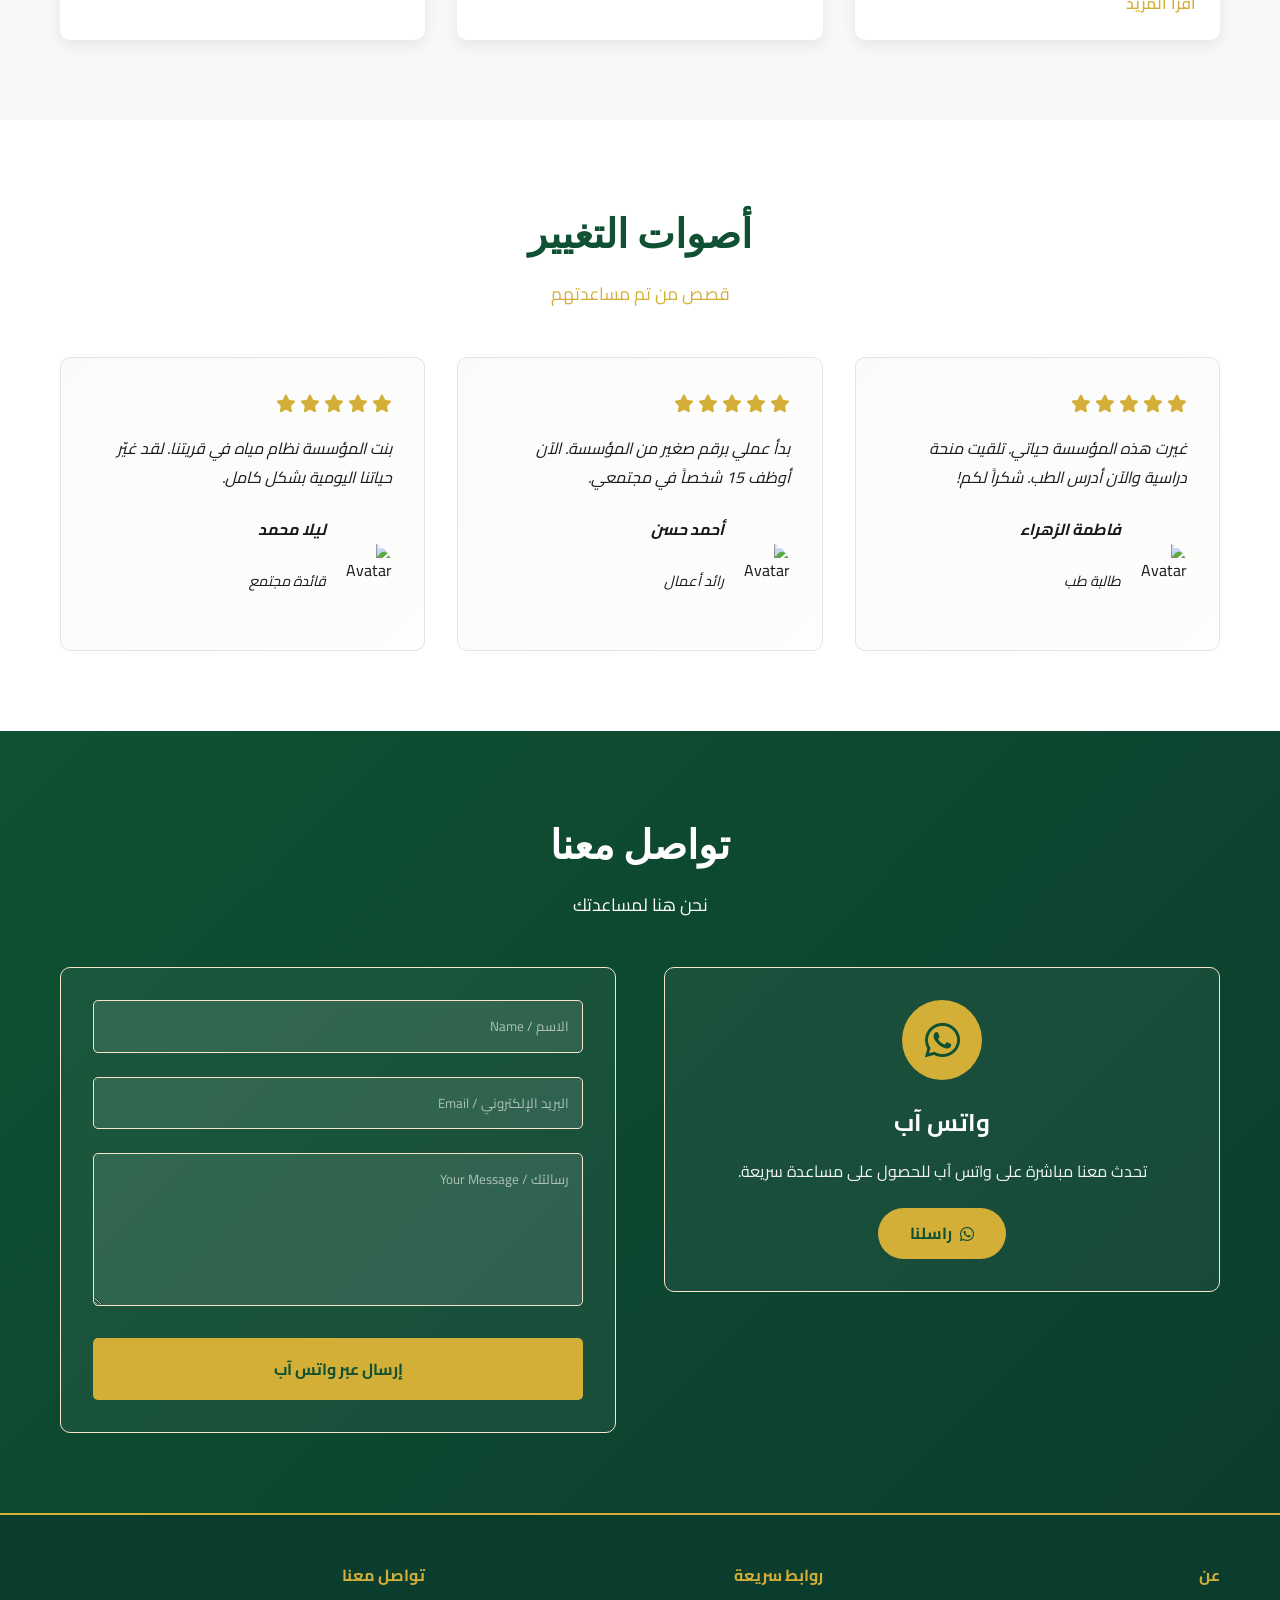
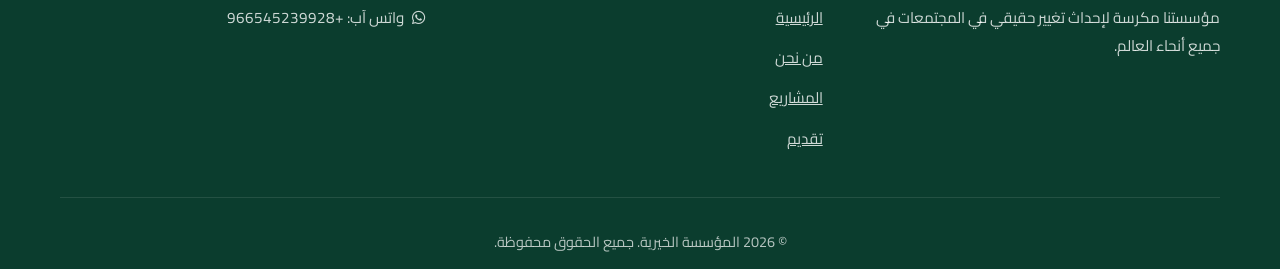
==== commit 51bee424: "Update video source in hero section" ====
--- a/index.html
+++ b/index.html
@@ -71,7 +71,7 @@
     <section class="hero" id="home">
         <div class="hero-video">
     <video autoplay muted loop playsinline>
-        <source src="rimbnt_alwalid.mp4" type="video/mp4">
+        <source src="video/alwled.mp4">
     </video>
         </div>
         <div class="hero-overlay"></div>
--- a/styles/main.css
+++ b/styles/main.css
@@ -797,25 +797,55 @@
    ================================ */
 
 @media (max-width: 768px) {
-    .hamburger {
+       .hamburger {
         display: flex;
-    }
+       }
 
     .nav-menu {
-        position: absolute;
-        top: 100%;
-        right: 0;
-        width: 100%;
-        flex-direction: column;
-        background-color: var(--primary-navy);
-        gap: 0;
-        display: none;
-        padding: 1rem 0;
-    }
-
-    .nav-menu.active {
-        display: flex;
-    }
+    position: absolute;
+    top: 100%;
+    right: 0;
+    width: 100%;
+    background-color: var(--primary-navy);
+
+    display: none;
+    flex-direction: column;
+    align-items: center;
+
+    padding: 1rem 0;
+    gap: 15px; /* حل الالتصاق */
+}
+
+/* عند فتح القائمة */
+.nav-menu.active {
+    display: flex;
+}
+
+/* ترتيب العناصر */
+.nav-menu li {
+    width: 100%;
+    text-align: center;
+}
+
+/* الروابط */
+.nav-link {
+    display: block;
+    width: 100%;
+    padding: 1rem;
+}
+
+/* زر التقديم */
+.portal-btn {
+    margin: 10px 0;
+}
+
+/* اللغة */
+.language-switcher {
+    margin-top: 10px;
+    display: flex;
+    justify-content: center;
+    gap: 10px;
+} 
 
     .nav-link {
         padding: 1rem;
